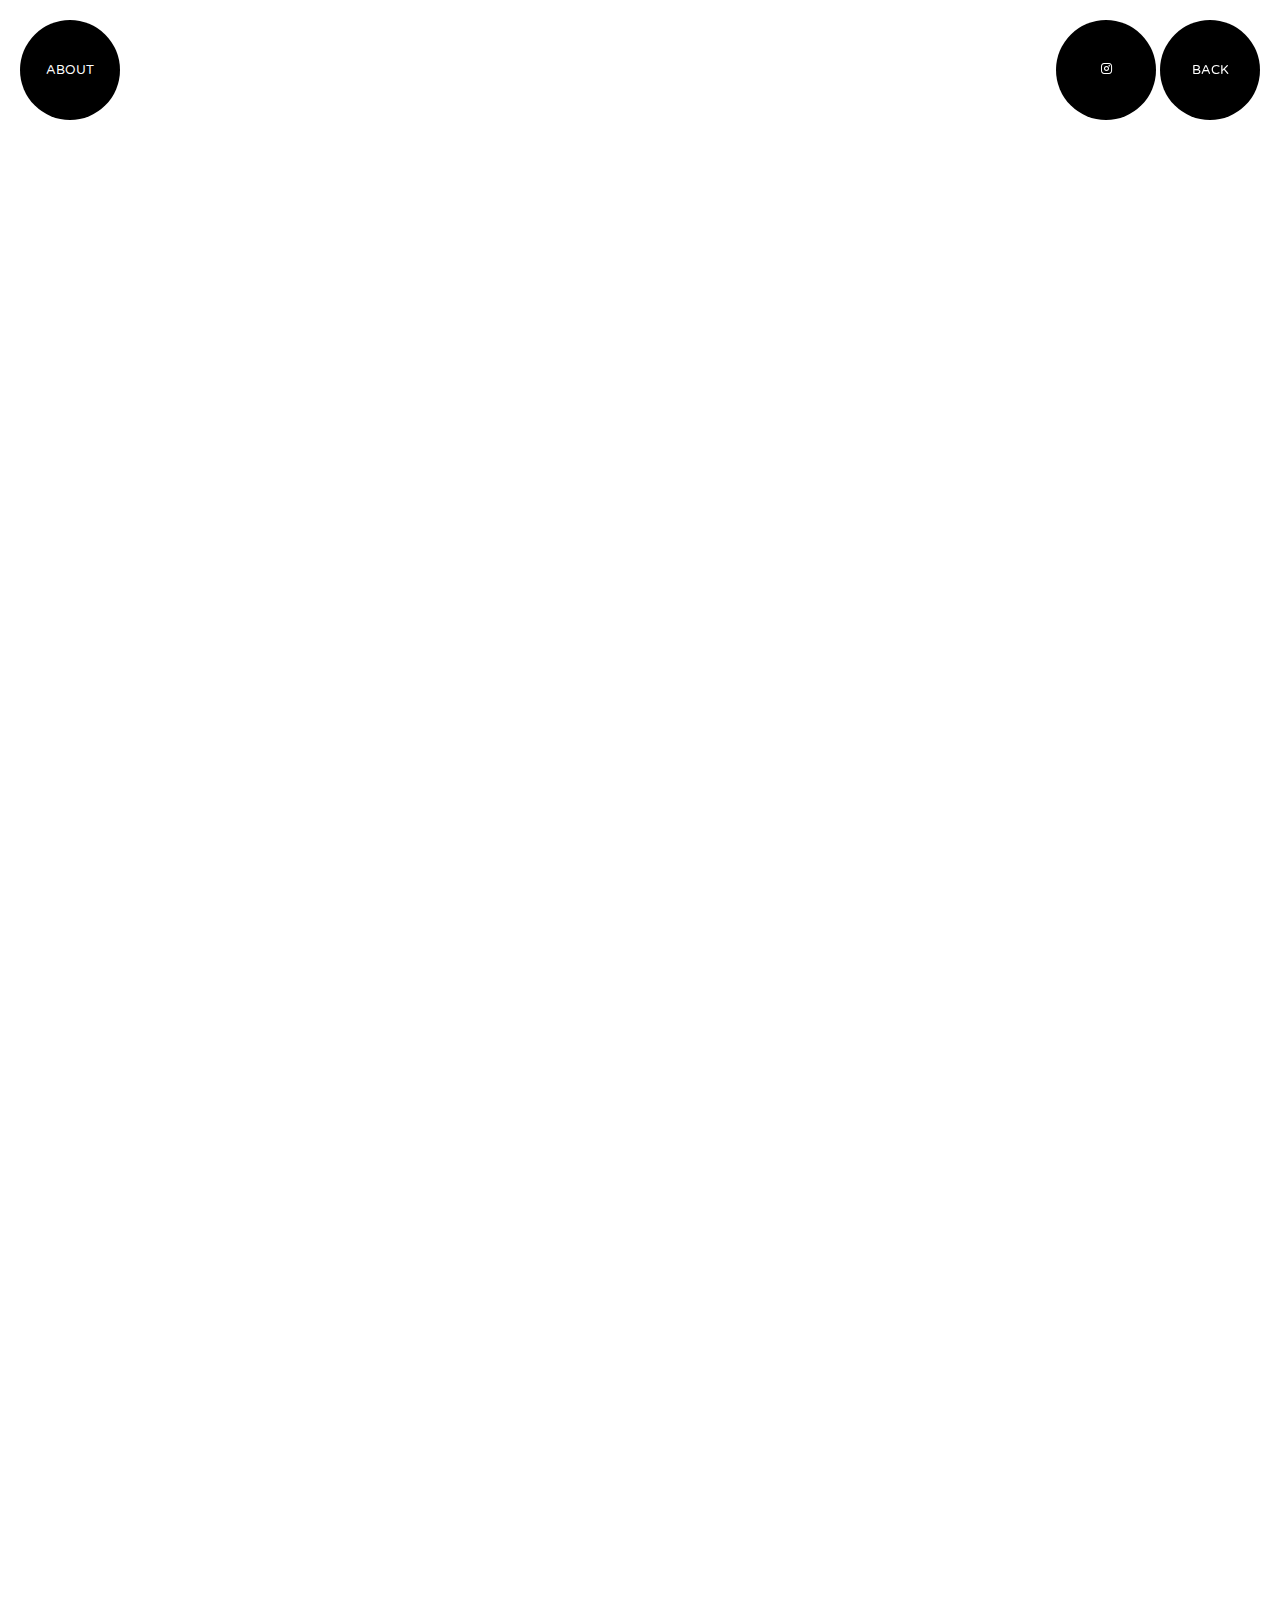
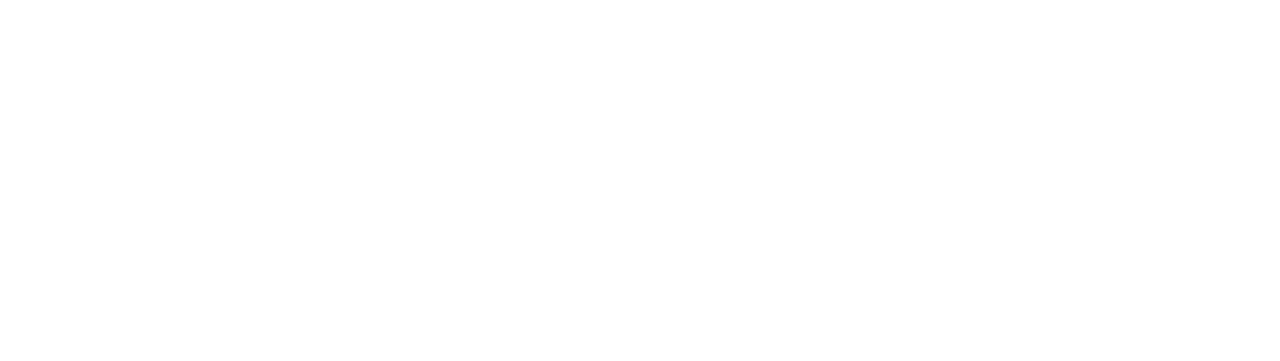
==== index.html @ e3369f8a "need to add photo descriptions" ====
<!DOCTYPE HTML>
<!--
	Aesthetic by gettemplates.co
	Twitter: http://twitter.com/gettemplateco
	URL: http://gettemplates.co
-->
<html>
	<head>
	<meta charset="utf-8">
	<meta http-equiv="X-UA-Compatible" content="IE=edge">
	<title>Photos</title>
	<meta name="viewport" content="width=device-width, initial-scale=1">
	<meta name="description" content="photo galery" />
	<meta name="author" content="bchweiz" />

  	<!-- Facebook and Twitter integration -->
	<meta property="og:title" content=""/>
	<meta property="og:image" content=""/>
	<meta property="og:url" content=""/>
	<meta property="og:site_name" content=""/>
	<meta property="og:description" content=""/>
	<meta name="twitter:title" content="" />
	<meta name="twitter:image" content="" />
	<meta name="twitter:url" content="" />
	<meta name="twitter:card" content="" />

	<!-- Place favicon.ico and apple-touch-icon.png in the root directory -->
	<link rel="shortcut icon" href="favicon.ico">
	<link href='https://fonts.googleapis.com/css?family=Varela+Round' rel='stylesheet' type='text/css'>
	<!-- <link href="https://fonts.googleapis.com/css?family=Bungee+Shade" rel="stylesheet"> -->
	
	<!-- Animate.css -->
	<link rel="stylesheet" href="css/animate.css">
	<!-- Icomoon Icon Fonts-->
	<link rel="stylesheet" href="css/icomoon.css">
	<!-- Bootstrap  -->
	<link rel="stylesheet" href="css/bootstrap.css">
	<!-- Theme style  -->
	<link rel="stylesheet" href="css/style.css">

	<!-- Magnific Popup -->
	<link rel="stylesheet" href="css/magnific-popup.css">

	<!-- Modernizr JS -->
	<script src="js/modernizr-2.6.2.min.js"></script>
	<!-- FOR IE9 below -->
	<!--[if lt IE 9]>
	<script src="js/respond.min.js"></script>
	<![endif]-->

	</head>
	<body>
	

	<div id="fh5co-page">
	
	<div class="aside-toggle btn-circle">
		<a href="#"><span></span><em>About</em></a>
	</div>
	<div class="back-to-home btn-circle">
		<a href="www.instagram.com"><i class="icon-instagram fh5co-social "></i></a>
		<a href="index.html"><span></span><em>Back</em></a>
	</div>

	<div id="fh5co-aside">
		<div class="image-bg"></div>
		<div class="overlay"></div> 
		<div class="row">
			<div class="col-md-12">
				<div id="fh5co-aside-inner">
					<div class="row" id="fh5co-bio">
						<div class="col-md-12">
							<h2>About Me</h2>
						</div>
						<div class="col-md-6">
							<p>Sint, <a href="#">consectetur</a>, fugit. Sed, blanditiis. Autem quae perferendis totam provident, consequuntur inventore reiciendis vitae suscipit rerum repellendus facere voluptatem tenetur iure praesentium corrupti asperiores eos laborum debitis eaque maiores magnam nisi exercitationem sunt maxime! At eligendi deserunt, iusto natus molestias!</p>
						</div>
						<div class="col-md-6">
							<p>Quas praesentium dolore unde delectus, nemo accusantium, qui ab illum debitis assumenda tempore molestias ipsam, eveniet repellendus officiis in vel, explicabo quos necessitatibus atque doloremque. Quae maiores delectus, magnam nam.</p>
						</div>
						<div class="col-md-12 fh5co-social">
							<a href="#"><i class="icon-envelope"></i></a>
							<a href="#"><i class="icon-twitter"></i></a>
							<a href="#"><i class="icon-linkedin"></i></a>
							<a href="#"><i class="icon-instagram"></i></a>
							<a href="#"><i class="icon-google-plus"></i></a>
						</div>
						<div class="col-md-12" style="margin-top: 40px;">
							<p>&copy; 2016 Free HTML5 Template. All Rights Reserved. Designed by <a href="http://gettemplates.co/">GetTemplates</a> Demo Images: <a href="http://unsplash.com/" target="_blank">Unsplash</a></p>
						</div>
					</div>
				</div>
			</div>
		</div>
	</div>
	<div class="container-fluid" id="fh5co-image-grid">
		

		<div class="grid">
		  <div class="grid-sizer"></div>

		  <div class="grid-item item animate-box" data-animate-effect="fadeIn">
		  		<a href="images/img_1.jpg" class="image-popup" title="Name of photo or title here">
					<div class="img-wrap">
						<img src="images/img_1.jpg" alt="" class="img-responsive">
					</div>
					<div class="text-wrap">
						<div class="text-inner popup">
							<div>
								<h2>Name of photo or title here</h2>
							</div>
						</div>
					</div>
				</a>
		  </div>
		  <div class="grid-item item animate-box" data-animate-effect="fadeIn">
		    <a href="images/img_12.jpg" class="image-popup" title="Name of photo or title here">
					<div class="img-wrap">
						<img src="images/img_12.jpg" alt="" class="img-responsive">
					</div>
					<div class="text-wrap">
						<div class="text-inner popup">
							<div>
								<h2>Name of photo or title here</h2>
							</div>
						</div>
					</div>
				</a>
		  </div>
		  <div class="grid-item item animate-box" data-animate-effect="fadeIn">
		    <a href="images/img_13.jpg" class="image-popup" title="Name of photo or title here">
					<div class="img-wrap">
						<img src="images/img_13.jpg" alt="" class="img-responsive">
					</div>
					<div class="text-wrap">
						<div class="text-inner popup">
							<div>
								<h2>Name of photo or title here</h2>
							</div>
						</div>
					</div>
				</a>
		  </div>
		  <div class="grid-item item animate-box" data-animate-effect="fadeIn">
		    <a href="images/img_14.jpg" class="image-popup" title="Name of photo or title here">
					<div class="img-wrap">
						<img src="images/img_14.jpg" alt="" class="img-responsive">
					</div>
					<div class="text-wrap">
						<div class="text-inner popup">
							<div>
								<h2>Name of photo or title here</h2>
							</div>
						</div>
					</div>
				</a>
		  </div>
		  <div class="grid-item item animate-box" data-animate-effect="fadeIn">
		    <a href="images/img_15.jpg" class="image-popup" title="Name of photo or title here">
					<div class="img-wrap">
						<img src="images/img_15.jpg" alt="" class="img-responsive">
					</div>
					<div class="text-wrap">
						<div class="text-inner popup">
							<div>
								<h2>Name of photo or title here</h2>
							</div>
						</div>
					</div>
				</a>
		  </div>
		  <div class="grid-item item animate-box" data-animate-effect="fadeIn">
		    <a href="images/img_16.jpg" class="image-popup" title="Name of photo or title here">
					<div class="img-wrap">
						<img src="images/img_16.jpg" alt="" class="img-responsive">
					</div>
					<div class="text-wrap">
						<div class="text-inner popup">
							<div>
								<h2>Name of photo or title here</h2>
							</div>
						</div>
					</div>
				</a>
		  </div>
		  <div class="grid-item item animate-box" data-animate-effect="fadeIn">
		    <a href="images/img_17.jpg" class="image-popup" title="Name of photo or title here">
					<div class="img-wrap">
						<img src="images/img_17.jpg" alt="" class="img-responsive">
					</div>
					<div class="text-wrap">
						<div class="text-inner popup">
							<div>
								<h2>Name of photo or title here</h2>
							</div>
						</div>
					</div>
				</a>
		  </div>
		  <div class="grid-item item animate-box" data-animate-effect="fadeIn">
		    <a href="images/img_18.jpg" class="image-popup" title="Name of photo or title here">
					<div class="img-wrap">
						<img src="images/img_18.jpg" alt="" class="img-responsive">
					</div>
					<div class="text-wrap">
						<div class="text-inner popup">
							<div>
								<h2>Name of photo or title here</h2>
							</div>
						</div>
					</div>
				</a>
		  </div>
		  <div class="grid-item item animate-box" data-animate-effect="fadeIn">
		    <a href="images/img_19.jpg" class="image-popup" title="Name of photo or title here">
					<div class="img-wrap">
						<img src="images/img_19.jpg" alt="" class="img-responsive">
					</div>
					<div class="text-wrap">
						<div class="text-inner popup">
							<div>
								<h2>Name of photo or title here</h2>
							</div>
						</div>
					</div>
				</a>
		  </div>
		  <div class="grid-item item animate-box" data-animate-effect="fadeIn">
		    <a href="images/img_10.jpg" class="image-popup" title="Name of photo or title here">
					<div class="img-wrap">
						<img src="images/img_10.jpg" alt="" class="img-responsive">
					</div>
					<div class="text-wrap">
						<div class="text-inner popup">
							<div>
								<h2>Name of photo or title here</h2>
							</div>
						</div>
					</div>
				</a>
		  </div>
		  <div class="grid-item item animate-box" data-animate-effect="fadeIn">
		    <a href="images/img_11.jpg" class="image-popup" title="Name of photo or title here">
					<div class="img-wrap">
						<img src="images/img_11.jpg" alt="" class="img-responsive">
					</div>
					<div class="text-wrap">
						<div class="text-inner popup">
							<div>
								<h2>Name of photo or title here</h2>
							</div>
						</div>
					</div>
				</a>
		  </div>
		  <div class="grid-item item animate-box" data-animate-effect="fadeIn">
		    <a href="images/img_29.jpg" class="image-popup" title="Name of photo or title here">
					<div class="img-wrap">
						<img src="images/img_29.jpg" alt="" class="img-responsive">
					</div>
					<div class="text-wrap">
						<div class="text-inner popup">
							<div>
								<h2>Name of photo or title here</h2>
							</div>
						</div>
					</div>
				</a>
		  </div>
		  <div class="grid-item item animate-box" data-animate-effect="fadeIn">
		    <a href="images/img_28.jpg" class="image-popup" title="Name of photo or title here">
					<div class="img-wrap">
						<img src="images/img_28.jpg" alt="" class="img-responsive">
					</div>
					<div class="text-wrap">
						<div class="text-inner popup">
							<div>
								<h2>Name of photo or title here</h2>
							</div>
						</div>
					</div>
				</a>
		  </div>
		  <div class="grid-item item animate-box" data-animate-effect="fadeIn">
		    <a href="images/img_27.jpg" class="image-popup" title="Name of photo or title here">
					<div class="img-wrap">
						<img src="images/img_27.jpg" alt="" class="img-responsive">
					</div>
					<div class="text-wrap">
						<div class="text-inner popup">
							<div>
								<h2>Name of photo or title here</h2>
							</div>
						</div>
					</div>
				</a>
		  </div>
		  <div class="grid-item item animate-box" data-animate-effect="fadeIn">
		    <a href="images/img_26.jpg" class="image-popup" title="Name of photo or title here">
					<div class="img-wrap">
						<img src="images/img_26.jpg" alt="" class="img-responsive">
					</div>
					<div class="text-wrap">
						<div class="text-inner popup">
							<div>
								<h2>Name of photo or title here</h2>
							</div>
						</div>
					</div>
				</a>
		  </div>

		  <div class="grid-item item animate-box" data-animate-effect="fadeIn">
		  		<a href="images/img_21.jpg" class="image-popup" title="Name of photo or title here">
					<div class="img-wrap">
						<img src="images/img_21.jpg" alt="" class="img-responsive">
					</div>
					<div class="text-wrap">
						<div class="text-inner popup">
							<div>
								<h2>Name of photo or title here</h2>
							</div>
						</div>
					</div>
				</a>
		  </div>
		  <div class="grid-item item animate-box" data-animate-effect="fadeIn">
		    <a href="images/img_2.jpg" class="image-popup" title="Name of photo or title here">
					<div class="img-wrap">
						<img src="images/img_2.jpg" alt="" class="img-responsive">
					</div>
					<div class="text-wrap">
						<div class="text-inner popup">
							<div>
								<h2>Name of photo or title here</h2>
							</div>
						</div>
					</div>
				</a>
		  </div>
		  <div class="grid-item item animate-box" data-animate-effect="fadeIn">
		    <a href="images/img_3.jpg" class="image-popup" title="Name of photo or title here">
					<div class="img-wrap">
						<img src="images/img_3.jpg" alt="" class="img-responsive">
					</div>
					<div class="text-wrap">
						<div class="text-inner popup">
							<div>
								<h2>Name of photo or title here</h2>
							</div>
						</div>
					</div>
				</a>
		  </div>
		  <div class="grid-item item animate-box" data-animate-effect="fadeIn">
		    <a href="images/img_4.jpg" class="image-popup" title="Name of photo or title here">
					<div class="img-wrap">
						<img src="images/img_4.jpg" alt="" class="img-responsive">
					</div>
					<div class="text-wrap">
						<div class="text-inner popup">
							<div>
								<h2>Name of photo or title here</h2>
							</div>
						</div>
					</div>
				</a>
		  </div>
		  <div class="grid-item item animate-box" data-animate-effect="fadeIn">
		    <a href="images/img_5.jpg" class="image-popup" title="Name of photo or title here">
					<div class="img-wrap">
						<img src="images/img_5.jpg" alt="" class="img-responsive">
					</div>
					<div class="text-wrap">
						<div class="text-inner popup">
							<div>
								<h2>Name of photo or title here</h2>
							</div>
						</div>
					</div>
				</a>
		  </div>
		  <div class="grid-item item animate-box" data-animate-effect="fadeIn">
		    <a href="images/img_6.jpg" class="image-popup" title="Name of photo or title here">
					<div class="img-wrap">
						<img src="images/img_6.jpg" alt="" class="img-responsive">
					</div>
					<div class="text-wrap">
						<div class="text-inner popup">
							<div>
								<h2>Name of photo or title here</h2>
							</div>
						</div>
					</div>
				</a>
		  </div>
		  <div class="grid-item item animate-box" data-animate-effect="fadeIn">
		    <a href="images/img_7.jpg" class="image-popup" title="Name of photo or title here">
					<div class="img-wrap">
						<img src="images/img_7.jpg" alt="" class="img-responsive">
					</div>
					<div class="text-wrap">
						<div class="text-inner popup">
							<div>
								<h2>Name of photo or title here</h2>
							</div>
						</div>
					</div>
				</a>
		  </div>
		  <div class="grid-item item animate-box" data-animate-effect="fadeIn">
		    <a href="images/img_8.jpg" class="image-popup" title="Name of photo or title here">
					<div class="img-wrap">
						<img src="images/img_8.jpg" alt="" class="img-responsive">
					</div>
					<div class="text-wrap">
						<div class="text-inner popup">
							<div>
								<h2>Name of photo or title here</h2>
							</div>
						</div>
					</div>
				</a>
		  </div>
		  <div class="grid-item item animate-box" data-animate-effect="fadeIn">
		    <a href="images/img_9.jpg" class="image-popup" title="Name of photo or title here">
					<div class="img-wrap">
						<img src="images/img_9.jpg" alt="" class="img-responsive">
					</div>
					<div class="text-wrap">
						<div class="text-inner popup">
							<div>
								<h2>Name of photo or title here</h2>
							</div>
						</div>
					</div>
				</a>
		  </div>
		  <div class="grid-item item animate-box" data-animate-effect="fadeIn">
		    <a href="images/img_20.jpg" class="image-popup" title="Name of photo or title here">
					<div class="img-wrap">
						<img src="images/img_20.jpg" alt="" class="img-responsive">
					</div>
					<div class="text-wrap">
						<div class="text-inner popup">
							<div>
								<h2>Name of photo or title here</h2>
							</div>
						</div>
					</div>
				</a>
		  </div>
		  <div class="grid-item item animate-box" data-animate-effect="fadeIn">
		    <a href="images/img_30.jpg" class="image-popup" title="Name of photo or title here">
					<div class="img-wrap">
						<img src="images/img_30.jpg" alt="" class="img-responsive">
					</div>
					<div class="text-wrap">
						<div class="text-inner popup">
							<div>
								<h2>Name of photo or title here</h2>
							</div>
						</div>
					</div>
				</a>
		  </div>
		  <div class="grid-item item animate-box" data-animate-effect="fadeIn">
		    <a href="images/img_22.jpg" class="image-popup" title="Name of photo or title here">
					<div class="img-wrap">
						<img src="images/img_22.jpg" alt="" class="img-responsive">
					</div>
					<div class="text-wrap">
						<div class="text-inner popup">
							<div>
								<h2>Name of photo or title here</h2>
							</div>
						</div>
					</div>
				</a>
		  </div>
		  <div class="grid-item item animate-box" data-animate-effect="fadeIn">
		    <a href="images/img_23.jpg" class="image-popup" title="Name of photo or title here">
					<div class="img-wrap">
						<img src="images/img_23.jpg" alt="" class="img-responsive">
					</div>
					<div class="text-wrap">
						<div class="text-inner popup">
							<div>
								<h2>Name of photo or title here</h2>
							</div>
						</div>
					</div>
				</a>
		  </div>
		  <div class="grid-item item animate-box" data-animate-effect="fadeIn">
		    <a href="images/img_24.jpg" class="image-popup" title="Name of photo or title here">
					<div class="img-wrap">
						<img src="images/img_24.jpg" alt="" class="img-responsive">
					</div>
					<div class="text-wrap">
						<div class="text-inner popup">
							<div>
								<h2>Name of photo or title here</h2>
							</div>
						</div>
					</div>
				</a>
		  </div>
		  <div class="grid-item item animate-box" data-animate-effect="fadeIn">
		    <a href="images/img_25.jpg" class="image-popup" title="Name of photo or title here">
					<div class="img-wrap">
						<img src="images/img_25.jpg" alt="" class="img-responsive">
					</div>
					<div class="text-wrap">
						<div class="text-inner popup">
							<div>
								<h2>Name of photo or title here</h2>
							</div>
						</div>
					</div>
				</a>
		  </div>
		  
		  

		</div>

		
	</div>

	</div>
	
	<!-- jQuery -->
	<script src="js/jquery.min.js"></script>
	<!-- jQuery Easing -->
	<script src="js/jquery.easing.1.3.js"></script>
	<!-- Bootstrap -->
	<script src="js/bootstrap.min.js"></script>
	<!-- Waypoints -->
	<script src="js/jquery.waypoints.min.js"></script>

	<!-- Magnific -->
	<script src="js/jquery.magnific-popup.min.js"></script>
	<script src="js/magnific-popup-options.js"></script>
	<!-- Isotope & imagesLoaded -->
	<script src="js/isotope.pkgd.min.js"></script>
	<script src="js/imagesloaded.pkgd.min.js"></script>
	<!-- GSAP  -->
	<script src="js/TweenLite.min.js"></script>
	<script src="js/CSSPlugin.min.js"></script>
	<script src="js/EasePack.min.js"></script>

	<!-- MAIN JS -->
	<script src="js/main.js"></script>

	</body>
</html>
---- css/icomoon.css ----
@font-face {
  font-family: 'icomoon';
  src:  url('../fonts/icomoon/icomoon.eot?6l7lgr');
  src:  url('../fonts/icomoon/icomoon.eot?6l7lgr#iefix') format('embedded-opentype'),
    url('../fonts/icomoon/icomoon.ttf?6l7lgr') format('truetype'),
    url('../fonts/icomoon/icomoon.woff?6l7lgr') format('woff'),
    url('../fonts/icomoon/icomoon.svg?6l7lgr#icomoon') format('svg');
  font-weight: normal;
  font-style: normal;
}

[class^="icon-"], [class*=" icon-"] {
  /* use !important to prevent issues with browser extensions that change fonts */
  font-family: 'icomoon' !important;
  speak: none;
  font-style: normal;
  font-weight: normal;
  font-variant: normal;
  text-transform: none;
  line-height: 1;

  /* Better Font Rendering =========== */
  -webkit-font-smoothing: antialiased;
  -moz-osx-font-smoothing: grayscale;
}

.icon-glass:before {
  content: "\f000";
}
.icon-music:before {
  content: "\f001";
}
.icon-search:before {
  content: "\f002";
}
.icon-envelope-o:before {
  content: "\f003";
}
.icon-heart:before {
  content: "\f004";
}
.icon-star:before {
  content: "\f005";
}
.icon-star-o:before {
  content: "\f006";
}
.icon-user:before {
  content: "\f007";
}
.icon-film:before {
  content: "\f008";
}
.icon-th-large:before {
  content: "\f009";
}
.icon-th:before {
  content: "\f00a";
}
.icon-th-list:before {
  content: "\f00b";
}
.icon-check:before {
  content: "\f00c";
}
.icon-close:before {
  content: "\f00d";
}
.icon-remove:before {
  content: "\f00d";
}
.icon-times:before {
  content: "\f00d";
}
.icon-search-plus:before {
  content: "\f00e";
}
.icon-search-minus:before {
  content: "\f010";
}
.icon-power-off:before {
  content: "\f011";
}
.icon-signal:before {
  content: "\f012";
}
.icon-cog:before {
  content: "\f013";
}
.icon-gear:before {
  content: "\f013";
}
.icon-trash-o:before {
  content: "\f014";
}
.icon-home:before {
  content: "\f015";
}
.icon-file-o:before {
  content: "\f016";
}
.icon-clock-o:before {
  content: "\f017";
}
.icon-road:before {
  content: "\f018";
}
.icon-download:before {
  content: "\f019";
}
.icon-arrow-circle-o-down:before {
  content: "\f01a";
}
.icon-arrow-circle-o-up:before {
  content: "\f01b";
}
.icon-inbox:before {
  content: "\f01c";
}
.icon-play-circle-o:before {
  content: "\f01d";
}
.icon-repeat:before {
  content: "\f01e";
}
.icon-rotate-right:before {
  content: "\f01e";
}
.icon-refresh:before {
  content: "\f021";
}
.icon-list-alt:before {
  content: "\f022";
}
.icon-lock:before {
  content: "\f023";
}
.icon-flag:before {
  content: "\f024";
}
.icon-headphones:before {
  content: "\f025";
}
.icon-volume-off:before {
  content: "\f026";
}
.icon-volume-down:before {
  content: "\f027";
}
.icon-volume-up:before {
  content: "\f028";
}
.icon-qrcode:before {
  content: "\f029";
}
.icon-barcode:before {
  content: "\f02a";
}
.icon-tag:before {
  content: "\f02b";
}
.icon-tags:before {
  content: "\f02c";
}
.icon-book:before {
  content: "\f02d";
}
.icon-bookmark:before {
  content: "\f02e";
}
.icon-print:before {
  content: "\f02f";
}
.icon-camera:before {
  content: "\f030";
}
.icon-font:before {
  content: "\f031";
}
.icon-bold:before {
  content: "\f032";
}
.icon-italic:before {
  content: "\f033";
}
.icon-text-height:before {
  content: "\f034";
}
.icon-text-width:before {
  content: "\f035";
}
.icon-align-left:before {
  content: "\f036";
}
.icon-align-center:before {
  content: "\f037";
}
.icon-align-right:before {
  content: "\f038";
}
.icon-align-justify:before {
  content: "\f039";
}
.icon-list:before {
  content: "\f03a";
}
.icon-dedent:before {
  content: "\f03b";
}
.icon-outdent:before {
  content: "\f03b";
}
.icon-indent:before {
  content: "\f03c";
}
.icon-video-camera:before {
  content: "\f03d";
}
.icon-image:before {
  content: "\f03e";
}
.icon-photo:before {
  content: "\f03e";
}
.icon-picture-o:before {
  content: "\f03e";
}
.icon-pencil:before {
  content: "\f040";
}
.icon-map-marker:before {
  content: "\f041";
}
.icon-adjust:before {
  content: "\f042";
}
.icon-tint:before {
  content: "\f043";
}
.icon-edit:before {
  content: "\f044";
}
.icon-pencil-square-o:before {
  content: "\f044";
}
.icon-share-square-o:before {
  content: "\f045";
}
.icon-check-square-o:before {
  content: "\f046";
}
.icon-arrows:before {
  content: "\f047";
}
.icon-step-backward:before {
  content: "\f048";
}
.icon-fast-backward:before {
  content: "\f049";
}
.icon-backward:before {
  content: "\f04a";
}
.icon-play:before {
  content: "\f04b";
}
.icon-pause:before {
  content: "\f04c";
}
.icon-stop:before {
  content: "\f04d";
}
.icon-forward:before {
  content: "\f04e";
}
.icon-fast-forward:before {
  content: "\f050";
}
.icon-step-forward:before {
  content: "\f051";
}
.icon-eject:before {
  content: "\f052";
}
.icon-chevron-left:before {
  content: "\f053";
}
.icon-chevron-right:before {
  content: "\f054";
}
.icon-plus-circle:before {
  content: "\f055";
}
.icon-minus-circle:before {
  content: "\f056";
}
.icon-times-circle:before {
  content: "\f057";
}
.icon-check-circle:before {
  content: "\f058";
}
.icon-question-circle:before {
  content: "\f059";
}
.icon-info-circle:before {
  content: "\f05a";
}
.icon-crosshairs:before {
  content: "\f05b";
}
.icon-times-circle-o:before {
  content: "\f05c";
}
.icon-check-circle-o:before {
  content: "\f05d";
}
.icon-ban:before {
  content: "\f05e";
}
.icon-arrow-left:before {
  content: "\f060";
}
.icon-arrow-right:before {
  content: "\f061";
}
.icon-arrow-up:before {
  content: "\f062";
}
.icon-arrow-down:before {
  content: "\f063";
}
.icon-mail-forward:before {
  content: "\f064";
}
.icon-share:before {
  content: "\f064";
}
.icon-expand:before {
  content: "\f065";
}
.icon-compress:before {
  content: "\f066";
}
.icon-plus:before {
  content: "\f067";
}
.icon-minus:before {
  content: "\f068";
}
.icon-asterisk:before {
  content: "\f069";
}
.icon-exclamation-circle:before {
  content: "\f06a";
}
.icon-gift:before {
  content: "\f06b";
}
.icon-leaf:before {
  content: "\f06c";
}
.icon-fire:before {
  content: "\f06d";
}
.icon-eye:before {
  content: "\f06e";
}
.icon-eye-slash:before {
  content: "\f070";
}
.icon-exclamation-triangle:before {
  content: "\f071";
}
.icon-warning:before {
  content: "\f071";
}
.icon-plane:before {
  content: "\f072";
}
.icon-calendar:before {
  content: "\f073";
}
.icon-random:before {
  content: "\f074";
}
.icon-comment:before {
  content: "\f075";
}
.icon-magnet:before {
  content: "\f076";
}
.icon-chevron-up:before {
  content: "\f077";
}
.icon-chevron-down:before {
  content: "\f078";
}
.icon-retweet:before {
  content: "\f079";
}
.icon-shopping-cart:before {
  content: "\f07a";
}
.icon-folder:before {
  content: "\f07b";
}
.icon-folder-open:before {
  content: "\f07c";
}
.icon-arrows-v:before {
  content: "\f07d";
}
.icon-arrows-h:before {
  content: "\f07e";
}
.icon-bar-chart:before {
  content: "\f080";
}
.icon-bar-chart-o:before {
  content: "\f080";
}
.icon-twitter-square:before {
  content: "\f081";
}
.icon-facebook-square:before {
  content: "\f082";
}
.icon-camera-retro:before {
  content: "\f083";
}
.icon-key:before {
  content: "\f084";
}
.icon-cogs:before {
  content: "\f085";
}
.icon-gears:before {
  content: "\f085";
}
.icon-comments:before {
  content: "\f086";
}
.icon-thumbs-o-up:before {
  content: "\f087";
}
.icon-thumbs-o-down:before {
  content: "\f088";
}
.icon-star-half:before {
  content: "\f089";
}
.icon-heart-o:before {
  content: "\f08a";
}
.icon-sign-out:before {
  content: "\f08b";
}
.icon-linkedin-square:before {
  content: "\f08c";
}
.icon-thumb-tack:before {
  content: "\f08d";
}
.icon-external-link:before {
  content: "\f08e";
}
.icon-sign-in:before {
  content: "\f090";
}
.icon-trophy:before {
  content: "\f091";
}
.icon-github-square:before {
  content: "\f092";
}
.icon-upload:before {
  content: "\f093";
}
.icon-lemon-o:before {
  content: "\f094";
}
.icon-phone:before {
  content: "\f095";
}
.icon-square-o:before {
  content: "\f096";
}
.icon-bookmark-o:before {
  content: "\f097";
}
.icon-phone-square:before {
  content: "\f098";
}
.icon-twitter:before {
  content: "\f099";
}
.icon-facebook:before {
  content: "\f09a";
}
.icon-facebook-f:before {
  content: "\f09a";
}
.icon-github:before {
  content: "\f09b";
}
.icon-unlock:before {
  content: "\f09c";
}
.icon-credit-card:before {
  content: "\f09d";
}
.icon-feed:before {
  content: "\f09e";
}
.icon-rss:before {
  content: "\f09e";
}
.icon-hdd-o:before {
  content: "\f0a0";
}
.icon-bullhorn:before {
  content: "\f0a1";
}
.icon-bell-o:before {
  content: "\f0a2";
}
.icon-certificate:before {
  content: "\f0a3";
}
.icon-hand-o-right:before {
  content: "\f0a4";
}
.icon-hand-o-left:before {
  content: "\f0a5";
}
.icon-hand-o-up:before {
  content: "\f0a6";
}
.icon-hand-o-down:before {
  content: "\f0a7";
}
.icon-arrow-circle-left:before {
  content: "\f0a8";
}
.icon-arrow-circle-right:before {
  content: "\f0a9";
}
.icon-arrow-circle-up:before {
  content: "\f0aa";
}
.icon-arrow-circle-down:before {
  content: "\f0ab";
}
.icon-globe:before {
  content: "\f0ac";
}
.icon-wrench:before {
  content: "\f0ad";
}
.icon-tasks:before {
  content: "\f0ae";
}
.icon-filter:before {
  content: "\f0b0";
}
.icon-briefcase:before {
  content: "\f0b1";
}
.icon-arrows-alt:before {
  content: "\f0b2";
}
.icon-group:before {
  content: "\f0c0";
}
.icon-users:before {
  content: "\f0c0";
}
.icon-chain:before {
  content: "\f0c1";
}
.icon-link:before {
  content: "\f0c1";
}
.icon-cloud:before {
  content: "\f0c2";
}
.icon-flask:before {
  content: "\f0c3";
}
.icon-cut:before {
  content: "\f0c4";
}
.icon-scissors:before {
  content: "\f0c4";
}
.icon-copy:before {
  content: "\f0c5";
}
.icon-files-o:before {
  content: "\f0c5";
}
.icon-paperclip:before {
  content: "\f0c6";
}
.icon-floppy-o:before {
  content: "\f0c7";
}
.icon-save:before {
  content: "\f0c7";
}
.icon-square:before {
  content: "\f0c8";
}
.icon-bars:before {
  content: "\f0c9";
}
.icon-navicon:before {
  content: "\f0c9";
}
.icon-reorder:before {
  content: "\f0c9";
}
.icon-list-ul:before {
  content: "\f0ca";
}
.icon-list-ol:before {
  content: "\f0cb";
}
.icon-strikethrough:before {
  content: "\f0cc";
}
.icon-underline:before {
  content: "\f0cd";
}
.icon-table:before {
  content: "\f0ce";
}
.icon-magic:before {
  content: "\f0d0";
}
.icon-truck:before {
  content: "\f0d1";
}
.icon-pinterest:before {
  content: "\f0d2";
}
.icon-pinterest-square:before {
  content: "\f0d3";
}
.icon-google-plus-square:before {
  content: "\f0d4";
}
.icon-google-plus:before {
  content: "\f0d5";
}
.icon-money:before {
  content: "\f0d6";
}
.icon-caret-down:before {
  content: "\f0d7";
}
.icon-caret-up:before {
  content: "\f0d8";
}
.icon-caret-left:before {
  content: "\f0d9";
}
.icon-caret-right:before {
  content: "\f0da";
}
.icon-columns:before {
  content: "\f0db";
}
.icon-sort:before {
  content: "\f0dc";
}
.icon-unsorted:before {
  content: "\f0dc";
}
.icon-sort-desc:before {
  content: "\f0dd";
}
.icon-sort-down:before {
  content: "\f0dd";
}
.icon-sort-asc:before {
  content: "\f0de";
}
.icon-sort-up:before {
  content: "\f0de";
}
.icon-envelope:before {
  content: "\f0e0";
}
.icon-linkedin:before {
  content: "\f0e1";
}
.icon-rotate-left:before {
  content: "\f0e2";
}
.icon-undo:before {
  content: "\f0e2";
}
.icon-gavel:before {
  content: "\f0e3";
}
.icon-legal:before {
  content: "\f0e3";
}
.icon-dashboard:before {
  content: "\f0e4";
}
.icon-tachometer:before {
  content: "\f0e4";
}
.icon-comment-o:before {
  content: "\f0e5";
}
.icon-comments-o:before {
  content: "\f0e6";
}
.icon-bolt:before {
  content: "\f0e7";
}
.icon-flash:before {
  content: "\f0e7";
}
.icon-sitemap:before {
  content: "\f0e8";
}
.icon-umbrella:before {
  content: "\f0e9";
}
.icon-clipboard:before {
  content: "\f0ea";
}
.icon-paste:before {
  content: "\f0ea";
}
.icon-lightbulb-o:before {
  content: "\f0eb";
}
.icon-exchange:before {
  content: "\f0ec";
}
.icon-cloud-download:before {
  content: "\f0ed";
}
.icon-cloud-upload:before {
  content: "\f0ee";
}
.icon-user-md:before {
  content: "\f0f0";
}
.icon-stethoscope:before {
  content: "\f0f1";
}
.icon-suitcase:before {
  content: "\f0f2";
}
.icon-bell:before {
  content: "\f0f3";
}
.icon-coffee:before {
  content: "\f0f4";
}
.icon-cutlery:before {
  content: "\f0f5";
}
.icon-file-text-o:before {
  content: "\f0f6";
}
.icon-building-o:before {
  content: "\f0f7";
}
.icon-hospital-o:before {
  content: "\f0f8";
}
.icon-ambulance:before {
  content: "\f0f9";
}
.icon-medkit:before {
  content: "\f0fa";
}
.icon-fighter-jet:before {
  content: "\f0fb";
}
.icon-beer:before {
  content: "\f0fc";
}
.icon-h-square:before {
  content: "\f0fd";
}
.icon-plus-square:before {
  content: "\f0fe";
}
.icon-angle-double-left:before {
  content: "\f100";
}
.icon-angle-double-right:before {
  content: "\f101";
}
.icon-angle-double-up:before {
  content: "\f102";
}
.icon-angle-double-down:before {
  content: "\f103";
}
.icon-angle-left:before {
  content: "\f104";
}
.icon-angle-right:before {
  content: "\f105";
}
.icon-angle-up:before {
  content: "\f106";
}
.icon-angle-down:before {
  content: "\f107";
}
.icon-desktop:before {
  content: "\f108";
}
.icon-laptop:before {
  content: "\f109";
}
.icon-tablet:before {
  content: "\f10a";
}
.icon-mobile:before {
  content: "\f10b";
}
.icon-mobile-phone:before {
  content: "\f10b";
}
.icon-circle-o:before {
  content: "\f10c";
}
.icon-quote-left:before {
  content: "\f10d";
}
.icon-quote-right:before {
  content: "\f10e";
}
.icon-spinner:before {
  content: "\f110";
}
.icon-circle:before {
  content: "\f111";
}
.icon-mail-reply:before {
  content: "\f112";
}
.icon-reply:before {
  content: "\f112";
}
.icon-github-alt:before {
  content: "\f113";
}
.icon-folder-o:before {
  content: "\f114";
}
.icon-folder-open-o:before {
  content: "\f115";
}
.icon-smile-o:before {
  content: "\f118";
}
.icon-frown-o:before {
  content: "\f119";
}
.icon-meh-o:before {
  content: "\f11a";
}
.icon-gamepad:before {
  content: "\f11b";
}
.icon-keyboard-o:before {
  content: "\f11c";
}
.icon-flag-o:before {
  content: "\f11d";
}
.icon-flag-checkered:before {
  content: "\f11e";
}
.icon-terminal:before {
  content: "\f120";
}
.icon-code:before {
  content: "\f121";
}
.icon-mail-reply-all:before {
  content: "\f122";
}
.icon-reply-all:before {
  content: "\f122";
}
.icon-star-half-empty:before {
  content: "\f123";
}
.icon-star-half-full:before {
  content: "\f123";
}
.icon-star-half-o:before {
  content: "\f123";
}
.icon-location-arrow:before {
  content: "\f124";
}
.icon-crop:before {
  content: "\f125";
}
.icon-code-fork:before {
  content: "\f126";
}
.icon-chain-broken:before {
  content: "\f127";
}
.icon-unlink:before {
  content: "\f127";
}
.icon-question:before {
  content: "\f128";
}
.icon-info:before {
  content: "\f129";
}
.icon-exclamation:before {
  content: "\f12a";
}
.icon-superscript:before {
  content: "\f12b";
}
.icon-subscript:before {
  content: "\f12c";
}
.icon-eraser:before {
  content: "\f12d";
}
.icon-puzzle-piece:before {
  content: "\f12e";
}
.icon-microphone:before {
  content: "\f130";
}
.icon-microphone-slash:before {
  content: "\f131";
}
.icon-shield:before {
  content: "\f132";
}
.icon-calendar-o:before {
  content: "\f133";
}
.icon-fire-extinguisher:before {
  content: "\f134";
}
.icon-rocket:before {
  content: "\f135";
}
.icon-maxcdn:before {
  content: "\f136";
}
.icon-chevron-circle-left:before {
  content: "\f137";
}
.icon-chevron-circle-right:before {
  content: "\f138";
}
.icon-chevron-circle-up:before {
  content: "\f139";
}
.icon-chevron-circle-down:before {
  content: "\f13a";
}
.icon-html5:before {
  content: "\f13b";
}
.icon-css3:before {
  content: "\f13c";
}
.icon-anchor:before {
  content: "\f13d";
}
.icon-unlock-alt:before {
  content: "\f13e";
}
.icon-bullseye:before {
  content: "\f140";
}
.icon-ellipsis-h:before {
  content: "\f141";
}
.icon-ellipsis-v:before {
  content: "\f142";
}
.icon-rss-square:before {
  content: "\f143";
}
.icon-play-circle:before {
  content: "\f144";
}
.icon-ticket:before {
  content: "\f145";
}
.icon-minus-square:before {
  content: "\f146";
}
.icon-minus-square-o:before {
  content: "\f147";
}
.icon-level-up:before {
  content: "\f148";
}
.icon-level-down:before {
  content: "\f149";
}
.icon-check-square:before {
  content: "\f14a";
}
.icon-pencil-square:before {
  content: "\f14b";
}
.icon-external-link-square:before {
  content: "\f14c";
}
.icon-share-square:before {
  content: "\f14d";
}
.icon-compass:before {
  content: "\f14e";
}
.icon-caret-square-o-down:before {
  content: "\f150";
}
.icon-toggle-down:before {
  content: "\f150";
}
.icon-caret-square-o-up:before {
  content: "\f151";
}
.icon-toggle-up:before {
  content: "\f151";
}
.icon-caret-square-o-right:before {
  content: "\f152";
}
.icon-toggle-right:before {
  content: "\f152";
}
.icon-eur:before {
  content: "\f153";
}
.icon-euro:before {
  content: "\f153";
}
.icon-gbp:before {
  content: "\f154";
}
.icon-dollar:before {
  content: "\f155";
}
.icon-usd:before {
  content: "\f155";
}
.icon-inr:before {
  content: "\f156";
}
.icon-rupee:before {
  content: "\f156";
}
.icon-cny:before {
  content: "\f157";
}
.icon-jpy:before {
  content: "\f157";
}
.icon-rmb:before {
  content: "\f157";
}
.icon-yen:before {
  content: "\f157";
}
.icon-rouble:before {
  content: "\f158";
}
.icon-rub:before {
  content: "\f158";
}
.icon-ruble:before {
  content: "\f158";
}
.icon-krw:before {
  content: "\f159";
}
.icon-won:before {
  content: "\f159";
}
.icon-bitcoin:before {
  content: "\f15a";
}
.icon-btc:before {
  content: "\f15a";
}
.icon-file:before {
  content: "\f15b";
}
.icon-file-text:before {
  content: "\f15c";
}
.icon-sort-alpha-asc:before {
  content: "\f15d";
}
.icon-sort-alpha-desc:before {
  content: "\f15e";
}
.icon-sort-amount-asc:before {
  content: "\f160";
}
.icon-sort-amount-desc:before {
  content: "\f161";
}
.icon-sort-numeric-asc:before {
  content: "\f162";
}
.icon-sort-numeric-desc:before {
  content: "\f163";
}
.icon-thumbs-up:before {
  content: "\f164";
}
.icon-thumbs-down:before {
  content: "\f165";
}
.icon-youtube-square:before {
  content: "\f166";
}
.icon-youtube:before {
  content: "\f167";
}
.icon-xing:before {
  content: "\f168";
}
.icon-xing-square:before {
  content: "\f169";
}
.icon-youtube-play:before {
  content: "\f16a";
}
.icon-dropbox:before {
  content: "\f16b";
}
.icon-stack-overflow:before {
  content: "\f16c";
}
.icon-instagram:before {
  content: "\f16d";
}
.icon-flickr:before {
  content: "\f16e";
}
.icon-adn:before {
  content: "\f170";
}
.icon-bitbucket:before {
  content: "\f171";
}
.icon-bitbucket-square:before {
  content: "\f172";
}
.icon-tumblr:before {
  content: "\f173";
}
.icon-tumblr-square:before {
  content: "\f174";
}
.icon-long-arrow-down:before {
  content: "\f175";
}
.icon-long-arrow-up:before {
  content: "\f176";
}
.icon-long-arrow-left:before {
  content: "\f177";
}
.icon-long-arrow-right:before {
  content: "\f178";
}
.icon-apple:before {
  content: "\f179";
}
.icon-windows:before {
  content: "\f17a";
}
.icon-android:before {
  content: "\f17b";
}
.icon-linux:before {
  content: "\f17c";
}
.icon-dribbble:before {
  content: "\f17d";
}
.icon-skype:before {
  content: "\f17e";
}
.icon-foursquare:before {
  content: "\f180";
}
.icon-trello:before {
  content: "\f181";
}
.icon-female:before {
  content: "\f182";
}
.icon-male:before {
  content: "\f183";
}
.icon-gittip:before {
  content: "\f184";
}
.icon-gratipay:before {
  content: "\f184";
}
.icon-sun-o:before {
  content: "\f185";
}
.icon-moon-o:before {
  content: "\f186";
}
.icon-archive:before {
  content: "\f187";
}
.icon-bug:before {
  content: "\f188";
}
.icon-vk:before {
  content: "\f189";
}
.icon-weibo:before {
  content: "\f18a";
}
.icon-renren:before {
  content: "\f18b";
}
.icon-pagelines:before {
  content: "\f18c";
}
.icon-stack-exchange:before {
  content: "\f18d";
}
.icon-arrow-circle-o-right:before {
  content: "\f18e";
}
.icon-arrow-circle-o-left:before {
  content: "\f190";
}
.icon-caret-square-o-left:before {
  content: "\f191";
}
.icon-toggle-left:before {
  content: "\f191";
}
.icon-dot-circle-o:before {
  content: "\f192";
}
.icon-wheelchair:before {
  content: "\f193";
}
.icon-vimeo-square:before {
  content: "\f194";
}
.icon-try:before {
  content: "\f195";
}
.icon-turkish-lira:before {
  content: "\f195";
}
.icon-plus-square-o:before {
  content: "\f196";
}
.icon-space-shuttle:before {
  content: "\f197";
}
.icon-slack:before {
  content: "\f198";
}
.icon-envelope-square:before {
  content: "\f199";
}
.icon-wordpress:before {
  content: "\f19a";
}
.icon-openid:before {
  content: "\f19b";
}
.icon-bank:before {
  content: "\f19c";
}
.icon-institution:before {
  content: "\f19c";
}
.icon-university:before {
  content: "\f19c";
}
.icon-graduation-cap:before {
  content: "\f19d";
}
.icon-mortar-board:before {
  content: "\f19d";
}
.icon-yahoo:before {
  content: "\f19e";
}
.icon-google:before {
  content: "\f1a0";
}
.icon-reddit:before {
  content: "\f1a1";
}
.icon-reddit-square:before {
  content: "\f1a2";
}
.icon-stumbleupon-circle:before {
  content: "\f1a3";
}
.icon-stumbleupon:before {
  content: "\f1a4";
}
.icon-delicious:before {
  content: "\f1a5";
}
.icon-digg:before {
  content: "\f1a6";
}
.icon-pied-piper-pp:before {
  content: "\f1a7";
}
.icon-pied-piper-alt:before {
  content: "\f1a8";
}
.icon-drupal:before {
  content: "\f1a9";
}
.icon-joomla:before {
  content: "\f1aa";
}
.icon-language:before {
  content: "\f1ab";
}
.icon-fax:before {
  content: "\f1ac";
}
.icon-building:before {
  content: "\f1ad";
}
.icon-child:before {
  content: "\f1ae";
}
.icon-paw:before {
  content: "\f1b0";
}
.icon-spoon:before {
  content: "\f1b1";
}
.icon-cube:before {
  content: "\f1b2";
}
.icon-cubes:before {
  content: "\f1b3";
}
.icon-behance:before {
  content: "\f1b4";
}
.icon-behance-square:before {
  content: "\f1b5";
}
.icon-steam:before {
  content: "\f1b6";
}
.icon-steam-square:before {
  content: "\f1b7";
}
.icon-recycle:before {
  content: "\f1b8";
}
.icon-automobile:before {
  content: "\f1b9";
}
.icon-car:before {
  content: "\f1b9";
}
.icon-cab:before {
  content: "\f1ba";
}
.icon-taxi:before {
  content: "\f1ba";
}
.icon-tree:before {
  content: "\f1bb";
}
.icon-spotify:before {
  content: "\f1bc";
}
.icon-deviantart:before {
  content: "\f1bd";
}
.icon-soundcloud:before {
  content: "\f1be";
}
.icon-database:before {
  content: "\f1c0";
}
.icon-file-pdf-o:before {
  content: "\f1c1";
}
.icon-file-word-o:before {
  content: "\f1c2";
}
.icon-file-excel-o:before {
  content: "\f1c3";
}
.icon-file-powerpoint-o:before {
  content: "\f1c4";
}
.icon-file-image-o:before {
  content: "\f1c5";
}
.icon-file-photo-o:before {
  content: "\f1c5";
}
.icon-file-picture-o:before {
  content: "\f1c5";
}
.icon-file-archive-o:before {
  content: "\f1c6";
}
.icon-file-zip-o:before {
  content: "\f1c6";
}
.icon-file-audio-o:before {
  content: "\f1c7";
}
.icon-file-sound-o:before {
  content: "\f1c7";
}
.icon-file-movie-o:before {
  content: "\f1c8";
}
.icon-file-video-o:before {
  content: "\f1c8";
}
.icon-file-code-o:before {
  content: "\f1c9";
}
.icon-vine:before {
  content: "\f1ca";
}
.icon-codepen:before {
  content: "\f1cb";
}
.icon-jsfiddle:before {
  content: "\f1cc";
}
.icon-life-bouy:before {
  content: "\f1cd";
}
.icon-life-buoy:before {
  content: "\f1cd";
}
.icon-life-ring:before {
  content: "\f1cd";
}
.icon-life-saver:before {
  content: "\f1cd";
}
.icon-support:before {
  content: "\f1cd";
}
.icon-circle-o-notch:before {
  content: "\f1ce";
}
.icon-ra:before {
  content: "\f1d0";
}
.icon-rebel:before {
  content: "\f1d0";
}
.icon-resistance:before {
  content: "\f1d0";
}
.icon-empire:before {
  content: "\f1d1";
}
.icon-ge:before {
  content: "\f1d1";
}
.icon-git-square:before {
  content: "\f1d2";
}
.icon-git:before {
  content: "\f1d3";
}
.icon-hacker-news:before {
  content: "\f1d4";
}
.icon-y-combinator-square:before {
  content: "\f1d4";
}
.icon-yc-square:before {
  content: "\f1d4";
}
.icon-tencent-weibo:before {
  content: "\f1d5";
}
.icon-qq:before {
  content: "\f1d6";
}
.icon-wechat:before {
  content: "\f1d7";
}
.icon-weixin:before {
  content: "\f1d7";
}
.icon-paper-plane:before {
  content: "\f1d8";
}
.icon-send:before {
  content: "\f1d8";
}
.icon-paper-plane-o:before {
  content: "\f1d9";
}
.icon-send-o:before {
  content: "\f1d9";
}
.icon-history:before {
  content: "\f1da";
}
.icon-circle-thin:before {
  content: "\f1db";
}
.icon-header:before {
  content: "\f1dc";
}
.icon-paragraph:before {
  content: "\f1dd";
}
.icon-sliders:before {
  content: "\f1de";
}
.icon-share-alt:before {
  content: "\f1e0";
}
.icon-share-alt-square:before {
  content: "\f1e1";
}
.icon-bomb:before {
  content: "\f1e2";
}
.icon-futbol-o:before {
  content: "\f1e3";
}
.icon-soccer-ball-o:before {
  content: "\f1e3";
}
.icon-tty:before {
  content: "\f1e4";
}
.icon-binoculars:before {
  content: "\f1e5";
}
.icon-plug:before {
  content: "\f1e6";
}
.icon-slideshare:before {
  content: "\f1e7";
}
.icon-twitch:before {
  content: "\f1e8";
}
.icon-yelp:before {
  content: "\f1e9";
}
.icon-newspaper-o:before {
  content: "\f1ea";
}
.icon-wifi:before {
  content: "\f1eb";
}
.icon-calculator:before {
  content: "\f1ec";
}
.icon-paypal:before {
  content: "\f1ed";
}
.icon-google-wallet:before {
  content: "\f1ee";
}
.icon-cc-visa:before {
  content: "\f1f0";
}
.icon-cc-mastercard:before {
  content: "\f1f1";
}
.icon-cc-discover:before {
  content: "\f1f2";
}
.icon-cc-amex:before {
  content: "\f1f3";
}
.icon-cc-paypal:before {
  content: "\f1f4";
}
.icon-cc-stripe:before {
  content: "\f1f5";
}
.icon-bell-slash:before {
  content: "\f1f6";
}
.icon-bell-slash-o:before {
  content: "\f1f7";
}
.icon-trash:before {
  content: "\f1f8";
}
.icon-copyright:before {
  content: "\f1f9";
}
.icon-at:before {
  content: "\f1fa";
}
.icon-eyedropper:before {
  content: "\f1fb";
}
.icon-paint-brush:before {
  content: "\f1fc";
}
.icon-birthday-cake:before {
  content: "\f1fd";
}
.icon-area-chart:before {
  content: "\f1fe";
}
.icon-pie-chart:before {
  content: "\f200";
}
.icon-line-chart:before {
  content: "\f201";
}
.icon-lastfm:before {
  content: "\f202";
}
.icon-lastfm-square:before {
  content: "\f203";
}
.icon-toggle-off:before {
  content: "\f204";
}
.icon-toggle-on:before {
  content: "\f205";
}
.icon-bicycle:before {
  content: "\f206";
}
.icon-bus:before {
  content: "\f207";
}
.icon-ioxhost:before {
  content: "\f208";
}
.icon-angellist:before {
  content: "\f209";
}
.icon-cc:before {
  content: "\f20a";
}
.icon-ils:before {
  content: "\f20b";
}
.icon-shekel:before {
  content: "\f20b";
}
.icon-sheqel:before {
  content: "\f20b";
}
.icon-meanpath:before {
  content: "\f20c";
}
.icon-buysellads:before {
  content: "\f20d";
}
.icon-connectdevelop:before {
  content: "\f20e";
}
.icon-dashcube:before {
  content: "\f210";
}
.icon-forumbee:before {
  content: "\f211";
}
.icon-leanpub:before {
  content: "\f212";
}
.icon-sellsy:before {
  content: "\f213";
}
.icon-shirtsinbulk:before {
  content: "\f214";
}
.icon-simplybuilt:before {
  content: "\f215";
}
.icon-skyatlas:before {
  content: "\f216";
}
.icon-cart-plus:before {
  content: "\f217";
}
.icon-cart-arrow-down:before {
  content: "\f218";
}
.icon-diamond:before {
  content: "\f219";
}
.icon-ship:before {
  content: "\f21a";
}
.icon-user-secret:before {
  content: "\f21b";
}
.icon-motorcycle:before {
  content: "\f21c";
}
.icon-street-view:before {
  content: "\f21d";
}
.icon-heartbeat:before {
  content: "\f21e";
}
.icon-venus:before {
  content: "\f221";
}
.icon-mars:before {
  content: "\f222";
}
.icon-mercury:before {
  content: "\f223";
}
.icon-intersex:before {
  content: "\f224";
}
.icon-transgender:before {
  content: "\f224";
}
.icon-transgender-alt:before {
  content: "\f225";
}
.icon-venus-double:before {
  content: "\f226";
}
.icon-mars-double:before {
  content: "\f227";
}
.icon-venus-mars:before {
  content: "\f228";
}
.icon-mars-stroke:before {
  content: "\f229";
}
.icon-mars-stroke-v:before {
  content: "\f22a";
}
.icon-mars-stroke-h:before {
  content: "\f22b";
}
.icon-neuter:before {
  content: "\f22c";
}
.icon-genderless:before {
  content: "\f22d";
}
.icon-facebook-official:before {
  content: "\f230";
}
.icon-pinterest-p:before {
  content: "\f231";
}
.icon-whatsapp:before {
  content: "\f232";
}
.icon-server:before {
  content: "\f233";
}
.icon-user-plus:before {
  content: "\f234";
}
.icon-user-times:before {
  content: "\f235";
}
.icon-bed:before {
  content: "\f236";
}
.icon-hotel:before {
  content: "\f236";
}
.icon-viacoin:before {
  content: "\f237";
}
.icon-train:before {
  content: "\f238";
}
.icon-subway:before {
  content: "\f239";
}
.icon-medium:before {
  content: "\f23a";
}
.icon-y-combinator:before {
  content: "\f23b";
}
.icon-yc:before {
  content: "\f23b";
}
.icon-optin-monster:before {
  content: "\f23c";
}
.icon-opencart:before {
  content: "\f23d";
}
.icon-expeditedssl:before {
  content: "\f23e";
}
.icon-battery-4:before {
  content: "\f240";
}
.icon-battery-full:before {
  content: "\f240";
}
.icon-battery-3:before {
  content: "\f241";
}
.icon-battery-three-quarters:before {
  content: "\f241";
}
.icon-battery-2:before {
  content: "\f242";
}
.icon-battery-half:before {
  content: "\f242";
}
.icon-battery-1:before {
  content: "\f243";
}
.icon-battery-quarter:before {
  content: "\f243";
}
.icon-battery-0:before {
  content: "\f244";
}
.icon-battery-empty:before {
  content: "\f244";
}
.icon-mouse-pointer:before {
  content: "\f245";
}
.icon-i-cursor:before {
  content: "\f246";
}
.icon-object-group:before {
  content: "\f247";
}
.icon-object-ungroup:before {
  content: "\f248";
}
.icon-sticky-note:before {
  content: "\f249";
}
.icon-sticky-note-o:before {
  content: "\f24a";
}
.icon-cc-jcb:before {
  content: "\f24b";
}
.icon-cc-diners-club:before {
  content: "\f24c";
}
.icon-clone:before {
  content: "\f24d";
}
.icon-balance-scale:before {
  content: "\f24e";
}
.icon-hourglass-o:before {
  content: "\f250";
}
.icon-hourglass-1:before {
  content: "\f251";
}
.icon-hourglass-start:before {
  content: "\f251";
}
.icon-hourglass-2:before {
  content: "\f252";
}
.icon-hourglass-half:before {
  content: "\f252";
}
.icon-hourglass-3:before {
  content: "\f253";
}
.icon-hourglass-end:before {
  content: "\f253";
}
.icon-hourglass:before {
  content: "\f254";
}
.icon-hand-grab-o:before {
  content: "\f255";
}
.icon-hand-rock-o:before {
  content: "\f255";
}
.icon-hand-paper-o:before {
  content: "\f256";
}
.icon-hand-stop-o:before {
  content: "\f256";
}
.icon-hand-scissors-o:before {
  content: "\f257";
}
.icon-hand-lizard-o:before {
  content: "\f258";
}
.icon-hand-spock-o:before {
  content: "\f259";
}
.icon-hand-pointer-o:before {
  content: "\f25a";
}
.icon-hand-peace-o:before {
  content: "\f25b";
}
.icon-trademark:before {
  content: "\f25c";
}
.icon-registered:before {
  content: "\f25d";
}
.icon-creative-commons:before {
  content: "\f25e";
}
.icon-gg:before {
  content: "\f260";
}
.icon-gg-circle:before {
  content: "\f261";
}
.icon-tripadvisor:before {
  content: "\f262";
}
.icon-odnoklassniki:before {
  content: "\f263";
}
.icon-odnoklassniki-square:before {
  content: "\f264";
}
.icon-get-pocket:before {
  content: "\f265";
}
.icon-wikipedia-w:before {
  content: "\f266";
}
.icon-safari:before {
  content: "\f267";
}
.icon-chrome:before {
  content: "\f268";
}
.icon-firefox:before {
  content: "\f269";
}
.icon-opera:before {
  content: "\f26a";
}
.icon-internet-explorer:before {
  content: "\f26b";
}
.icon-television:before {
  content: "\f26c";
}
.icon-tv:before {
  content: "\f26c";
}
.icon-contao:before {
  content: "\f26d";
}
.icon-500px:before {
  content: "\f26e";
}
.icon-amazon:before {
  content: "\f270";
}
.icon-calendar-plus-o:before {
  content: "\f271";
}
.icon-calendar-minus-o:before {
  content: "\f272";
}
.icon-calendar-times-o:before {
  content: "\f273";
}
.icon-calendar-check-o:before {
  content: "\f274";
}
.icon-industry:before {
  content: "\f275";
}
.icon-map-pin:before {
  content: "\f276";
}
.icon-map-signs:before {
  content: "\f277";
}
.icon-map-o:before {
  content: "\f278";
}
.icon-map:before {
  content: "\f279";
}
.icon-commenting:before {
  content: "\f27a";
}
.icon-commenting-o:before {
  content: "\f27b";
}
.icon-houzz:before {
  content: "\f27c";
}
.icon-vimeo:before {
  content: "\f27d";
}
.icon-black-tie:before {
  content: "\f27e";
}
.icon-fonticons:before {
  content: "\f280";
}
.icon-reddit-alien:before {
  content: "\f281";
}
.icon-edge:before {
  content: "\f282";
}
.icon-credit-card-alt:before {
  content: "\f283";
}
.icon-codiepie:before {
  content: "\f284";
}
.icon-modx:before {
  content: "\f285";
}
.icon-fort-awesome:before {
  content: "\f286";
}
.icon-usb:before {
  content: "\f287";
}
.icon-product-hunt:before {
  content: "\f288";
}
.icon-mixcloud:before {
  content: "\f289";
}
.icon-scribd:before {
  content: "\f28a";
}
.icon-pause-circle:before {
  content: "\f28b";
}
.icon-pause-circle-o:before {
  content: "\f28c";
}
.icon-stop-circle:before {
  content: "\f28d";
}
.icon-stop-circle-o:before {
  content: "\f28e";
}
.icon-shopping-bag:before {
  content: "\f290";
}
.icon-shopping-basket:before {
  content: "\f291";
}
.icon-hashtag:before {
  content: "\f292";
}
.icon-bluetooth:before {
  content: "\f293";
}
.icon-bluetooth-b:before {
  content: "\f294";
}
.icon-percent:before {
  content: "\f295";
}
.icon-gitlab:before {
  content: "\f296";
}
.icon-wpbeginner:before {
  content: "\f297";
}
.icon-wpforms:before {
  content: "\f298";
}
.icon-envira:before {
  content: "\f299";
}
.icon-universal-access:before {
  content: "\f29a";
}
.icon-wheelchair-alt:before {
  content: "\f29b";
}
.icon-question-circle-o:before {
  content: "\f29c";
}
.icon-blind:before {
  content: "\f29d";
}
.icon-audio-description:before {
  content: "\f29e";
}
.icon-volume-control-phone:before {
  content: "\f2a0";
}
.icon-braille:before {
  content: "\f2a1";
}
.icon-assistive-listening-systems:before {
  content: "\f2a2";
}
.icon-american-sign-language-interpreting:before {
  content: "\f2a3";
}
.icon-asl-interpreting:before {
  content: "\f2a3";
}
.icon-deaf:before {
  content: "\f2a4";
}
.icon-deafness:before {
  content: "\f2a4";
}
.icon-hard-of-hearing:before {
  content: "\f2a4";
}
.icon-glide:before {
  content: "\f2a5";
}
.icon-glide-g:before {
  content: "\f2a6";
}
.icon-sign-language:before {
  content: "\f2a7";
}
.icon-signing:before {
  content: "\f2a7";
}
.icon-low-vision:before {
  content: "\f2a8";
}
.icon-viadeo:before {
  content: "\f2a9";
}
.icon-viadeo-square:before {
  content: "\f2aa";
}
.icon-snapchat:before {
  content: "\f2ab";
}
.icon-snapchat-ghost:before {
  content: "\f2ac";
}
.icon-snapchat-square:before {
  content: "\f2ad";
}
.icon-pied-piper:before {
  content: "\f2ae";
}
.icon-first-order:before {
  content: "\f2b0";
}
.icon-yoast:before {
  content: "\f2b1";
}
.icon-themeisle:before {
  content: "\f2b2";
}
.icon-google-plus-circle:before {
  content: "\f2b3";
}
.icon-google-plus-official:before {
  content: "\f2b3";
}
.icon-fa:before {
  content: "\f2b4";
}
.icon-font-awesome:before {
  content: "\f2b4";
}
---- css/style.css ----
@font-face {
  font-family: 'icomoon';
  src: url("../fonts/icomoon/icomoon.eot?6l7lgr");
  src: url("../fonts/icomoon/icomoon.eot?6l7lgr#iefix") format("embedded-opentype"), url("../fonts/icomoon/icomoon.ttf?6l7lgr") format("truetype"), url("../fonts/icomoon/icomoon.woff?6l7lgr") format("woff"), url("../fonts/icomoon/icomoon.svg?6l7lgr#icomoon") format("svg");
  font-weight: normal;
  font-style: normal;
}
/* =======================================================
*
* 	Template Style 
*	Edit this section
*
* ======================================================= */
html, body {
  overflow-x: hidden;
}

body {
  font-family: "Varela Round", Arial, sans-serif;
  font-weight: 400;
  font-size: 16px;
  line-height: 1.8;
  color: #7f7f7f;
  background: #fff;
  height: 100%;
  position: relative;
}

a {
  color: #d3387b;
  -webkit-transition: 0.5s;
  -o-transition: 0.5s;
  transition: 0.5s;
}
a:hover, a:active, a:focus {
  color: #d3387b;
  outline: none;
}

p {
  margin-bottom: 30px;
}

h1, h2, h3, h4, h5, h6, figure {
  color: #000;
  font-family: "Varela Round", Arial, sans-serif;
  font-weight: 400;
  margin: 0 0 30px 0;
}

::-webkit-selection {
  color: #fff;
  background: #d3387b;
}

::-moz-selection {
  color: #fff;
  background: #d3387b;
}

::selection {
  color: #fff;
  background: #d3387b;
}

#fh5co-page {
  position: relative;
  overflow-x: hidden;
}

#fh5co-aside {
  position: fixed;
  left: 0;
  bottom: 0;
  top: 0;
  left: -50%;
  width: 50%;
  background: #000;
  background-size: cover;
  color: gray;
  padding: 30px;
  z-index: 100;
  overflow-y: scroll;
  height: 100%;
  -webkit-transition: 0.5s;
  -o-transition: 0.5s;
  transition: 0.5s;
}
#fh5co-aside .image-bg {
  opacity: 0;
  position: absolute;
  top: 0;
  left: 0;
  right: 0;
  bottom: 0;
  background: #000 url("../images/img_7.jpg") no-repeat;
  z-index: 1;
}
#fh5co-aside > .row {
  z-index: 5;
  position: relative;
}
#fh5co-aside .overlay {
  position: absolute;
  top: 0;
  left: 0;
  right: 0;
  bottom: 0;
  background: rgba(0, 0, 0, 0.7);
  z-index: 2;
}
#fh5co-aside h2 {
  color: #fff;
}
#fh5co-aside #fh5co-aside-inner {
  height: 100%;
  position: relative;
}
#fh5co-aside #fh5co-bio {
  opacity: 0;
}
@media screen and (max-width: 480px) {
  #fh5co-aside {
    left: -85%;
    width: 85%;
  }
}

.aside-toggle, .back-to-home {
  position: fixed;
  top: 20px;
  left: 20px;
  z-index: 100;
  -webkit-transition: 0.5s;
  -o-transition: 0.5s;
  transition: 0.5s;
}
.aside-toggle a, .back-to-home a {
  background: #000;
  font-size: 13px;
  width: 100px;
  height: 100px;
  line-height: 100px;
  text-align: center;
  text-transform: uppercase;
  overflow: hidden;
  position: relative;
  z-index: 10;
  color: #fff;
  display: -moz-inline-stack;
  display: inline-block;
  zoom: 1;
  *display: inline;
  -webkit-border-radius: 50%;
  -moz-border-radius: 50%;
  -ms-border-radius: 50%;
  border-radius: 50%;
  -webkit-transition: 0.5s;
  -o-transition: 0.5s;
  transition: 0.5s;
}
.aside-toggle a:hover, .aside-toggle a:active, .aside-toggle a:focus, .back-to-home a:hover, .back-to-home a:active, .back-to-home a:focus {
  text-decoration: none;
  outline: none;
  -webkit-border-radius: 50%;
  -moz-border-radius: 50%;
  -ms-border-radius: 50%;
  border-radius: 50%;
}
.aside-toggle a span, .back-to-home a span {
  width: 100px;
  height: 100px;
  -webkit-border-radius: 50%;
  -moz-border-radius: 50%;
  -ms-border-radius: 50%;
  border-radius: 50%;
  position: absolute;
  top: 0;
  right: 0;
  bottom: 0;
  left: 0;
  display: block;
  z-index: 8;
  -webkit-transform: scale(0);
  -moz-transform: scale(0);
  -ms-transform: scale(0);
  -o-transform: scale(0);
  transform: scale(0);
  background: #d3387b;
  background: -moz-linear-gradient(left, #d3387b 0%, #8628cd 100%);
  background: -webkit-gradient(left top, right top, color-stop(0%, #d3387b), color-stop(100%, #8628cd));
  background: -webkit-linear-gradient(left, #d3387b 0%, #8628cd 100%);
  background: -o-linear-gradient(left, #d3387b 0%, #8628cd 100%);
  background: -ms-linear-gradient(left, #d3387b 0%, #8628cd 100%);
  background: linear-gradient(to right, #d3387b 0%, #8628cd 100%);
  filter: progid:DXImageTransform.Microsoft.gradient( startColorstr='#d3387b', endColorstr='#8628cd', GradientType=1 );
  -webkit-transition: 0.3s;
  -o-transition: 0.3s;
  transition: 0.3s;
}
.aside-toggle a em, .back-to-home a em {
  width: 100px;
  height: 100px;
  line-height: 100px;
  position: relative;
  z-index: 10;
  font-style: normal;
  color: #fff;
  -webkit-transition-delay: .2s;
  /* Safari */
  -moz-transition-delay: .2s;
  transition-delay: .2s;
  opacity: 1;
  visibility: visible;
  -webkit-transition: 0.3s;
  -o-transition: 0.3s;
  transition: 0.3s;
}
.aside-toggle a:hover, .back-to-home a:hover {
  -webkit-transition-delay: .2s;
  /* Safari */
  -moz-transition-delay: .2s;
  transition-delay: .2s;
  background: transparent;
}
.aside-toggle a:hover em, .back-to-home a:hover em {
  color: #fff;
  opacity: 0;
  visibility: hidden;
  -webkit-transform: scale(0);
  -moz-transform: scale(0);
  -ms-transform: scale(0);
  -o-transform: scale(0);
  transform: scale(0);
}
.aside-toggle a:hover span, .back-to-home a:hover span {
  -webkit-transform: scale(1);
  -moz-transform: scale(1);
  -ms-transform: scale(1);
  -o-transform: scale(1);
  transform: scale(1);
  margin-left: 0px;
}
@media screen and (max-width: 768px) {
  .aside-toggle a, .back-to-home a {
    width: 80px;
    height: 80px;
    line-height: 80px;
  }
  .aside-toggle a span, .aside-toggle a em, .back-to-home a span, .back-to-home a em {
    width: 80px;
    height: 80px;
    line-height: 80px;
  }
}

.back-to-home {
  left: inherit !important;
  right: 20px;
}

#fh5co-image-grid {
  margin-top: 15px;
  padding-bottom: 15px;
  float: left;
  width: 100%;
  height: 100%;
  position: relative;
  -webkit-transition: 0.5s;
  -o-transition: 0.5s;
  transition: 0.5s;
}
#fh5co-image-grid .grid {
  position: relative;
}
#fh5co-image-grid .item {
  position: relative;
}
#fh5co-image-grid .item a {
  position: relative;
  float: left;
  width: 100%;
}
#fh5co-image-grid .item a .img-wrap {
  position: relative;
  z-index: 1;
  overflow: hidden;
}
#fh5co-image-grid .item a .img-wrap img {
  -webkit-transition: 0.5s;
  -o-transition: 0.5s;
  transition: 0.5s;
}
#fh5co-image-grid .item a .text-wrap {
  position: absolute;
  top: 0;
  bottom: 0;
  right: 0;
  left: 0;
  width: 100%;
  z-index: 2;
  vertical-align: middle;
  background: rgba(211, 56, 123, 0.67);
  background: -moz-linear-gradient(left, rgba(211, 56, 123, 0.77) 0%, rgba(134, 40, 205, 0.77) 100%);
  background: -webkit-gradient(left top, right top, color-stop(0%, rgba(211, 56, 123, 0.77)), color-stop(100%, rgba(134, 40, 205, 0.77)));
  background: -webkit-linear-gradient(left, rgba(211, 56, 123, 0.77) 0%, rgba(134, 40, 205, 0.77) 100%);
  background: -o-linear-gradient(left, rgba(211, 56, 123, 0.77) 0%, rgba(134, 40, 205, 0.77) 100%);
  background: -ms-linear-gradient(left, rgba(211, 56, 123, 0.77) 0%, rgba(134, 40, 205, 0.77) 100%);
  background: linear-gradient(to right, rgba(211, 56, 123, 0.77) 0%, rgba(134, 40, 205, 0.77) 100%);
  filter: progid:DXImageTransform.Microsoft.gradient( startColorstr='#d3387b', endColorstr='#8628cd', GradientType=1 );
  opacity: 0;
  visibility: hidden;
  -webkit-transition: 0.5s;
  -o-transition: 0.5s;
  transition: 0.5s;
}
#fh5co-image-grid .item a .text-wrap .text-inner {
  width: 100%;
  height: 100%;
  display: table;
}
#fh5co-image-grid .item a .text-wrap .text-inner:before {
  content: "";
  position: absolute;
  top: 20px;
  right: 20px;
  font-family: 'icomoon';
  speak: none;
  font-style: normal;
  font-weight: normal;
  font-variant: normal;
  text-transform: none;
  line-height: 1;
  /* Better Font Rendering =========== */
  -webkit-font-smoothing: antialiased;
  -moz-osx-font-smoothing: grayscale;
  content: "\f064";
  font-size: 20px;
  color: #fff;
}
#fh5co-image-grid .item a .text-wrap .text-inner.popup:before {
  content: "";
  position: absolute;
  top: 20px;
  right: 20px;
  font-family: 'icomoon';
  speak: none;
  font-style: normal;
  font-weight: normal;
  font-variant: normal;
  text-transform: none;
  line-height: 1;
  /* Better Font Rendering =========== */
  -webkit-font-smoothing: antialiased;
  -moz-osx-font-smoothing: grayscale;
  content: "\f002";
  font-size: 20px;
  color: #fff;
}
#fh5co-image-grid .item a .text-wrap .text-inner > div {
  display: table-cell;
  vertical-align: middle;
  text-align: center;
}
#fh5co-image-grid .item a .text-wrap .text-inner > div h2 {
  font-size: 18px;
  margin: 0;
  color: #fff;
  display: inline-block;
}
@media screen and (max-width: 480px) {
  #fh5co-image-grid .item a .text-wrap .text-inner > div h2 {
    font-size: 15px;
  }
}
#fh5co-image-grid .item a .text-wrap .text-inner > div span {
  display: block;
  color: rgba(255, 255, 255, 0.5);
  font-size: 12px;
}
#fh5co-image-grid .item a:hover .img-wrap img {
  transform: scale(1.2);
}
#fh5co-image-grid .item a:hover .text-wrap {
  opacity: 1;
  visibility: visible;
}

.fh5co-social a {
  font-size: 26px;
  margin-right: 20px;
  margin-bottom: 10px;
  -webkit-transition: 0.3s;
  -o-transition: 0.3s;
  transition: 0.3s;
  position: relative;
  display: -moz-inline-stack;
  display: inline-block;
  zoom: 1;
  *display: inline;
}
.fh5co-social a:hover {
  text-decoration: none;
  color: #fff;
  -webkit-transform: scale(1.2);
  -moz-transform: scale(1.2);
  -ms-transform: scale(1.2);
  -o-transform: scale(1.2);
  transform: scale(1.2);
}

/* clear fix */
.grid:after {
  content: '';
  display: block;
  clear: both;
}

/* ---- .grid-item ---- */
.grid-sizer,
.grid-item {
  width: 25%;
}
@media screen and (max-width: 1200px) {
  .grid-sizer,
  .grid-item {
    width: 33.333%;
  }
}
@media screen and (max-width: 992px) {
  .grid-sizer,
  .grid-item {
    width: 50%;
  }
}
@media screen and (max-width: 480px) {
  .grid-sizer,
  .grid-item {
    width: 50%;
  }
}

.grid-item {
  float: left;
}

.grid-item img {
  display: block;
  max-width: 100%;
}

.js .animate-box {
  opacity: 0;
}

/*# sourceMappingURL=style.css.map */
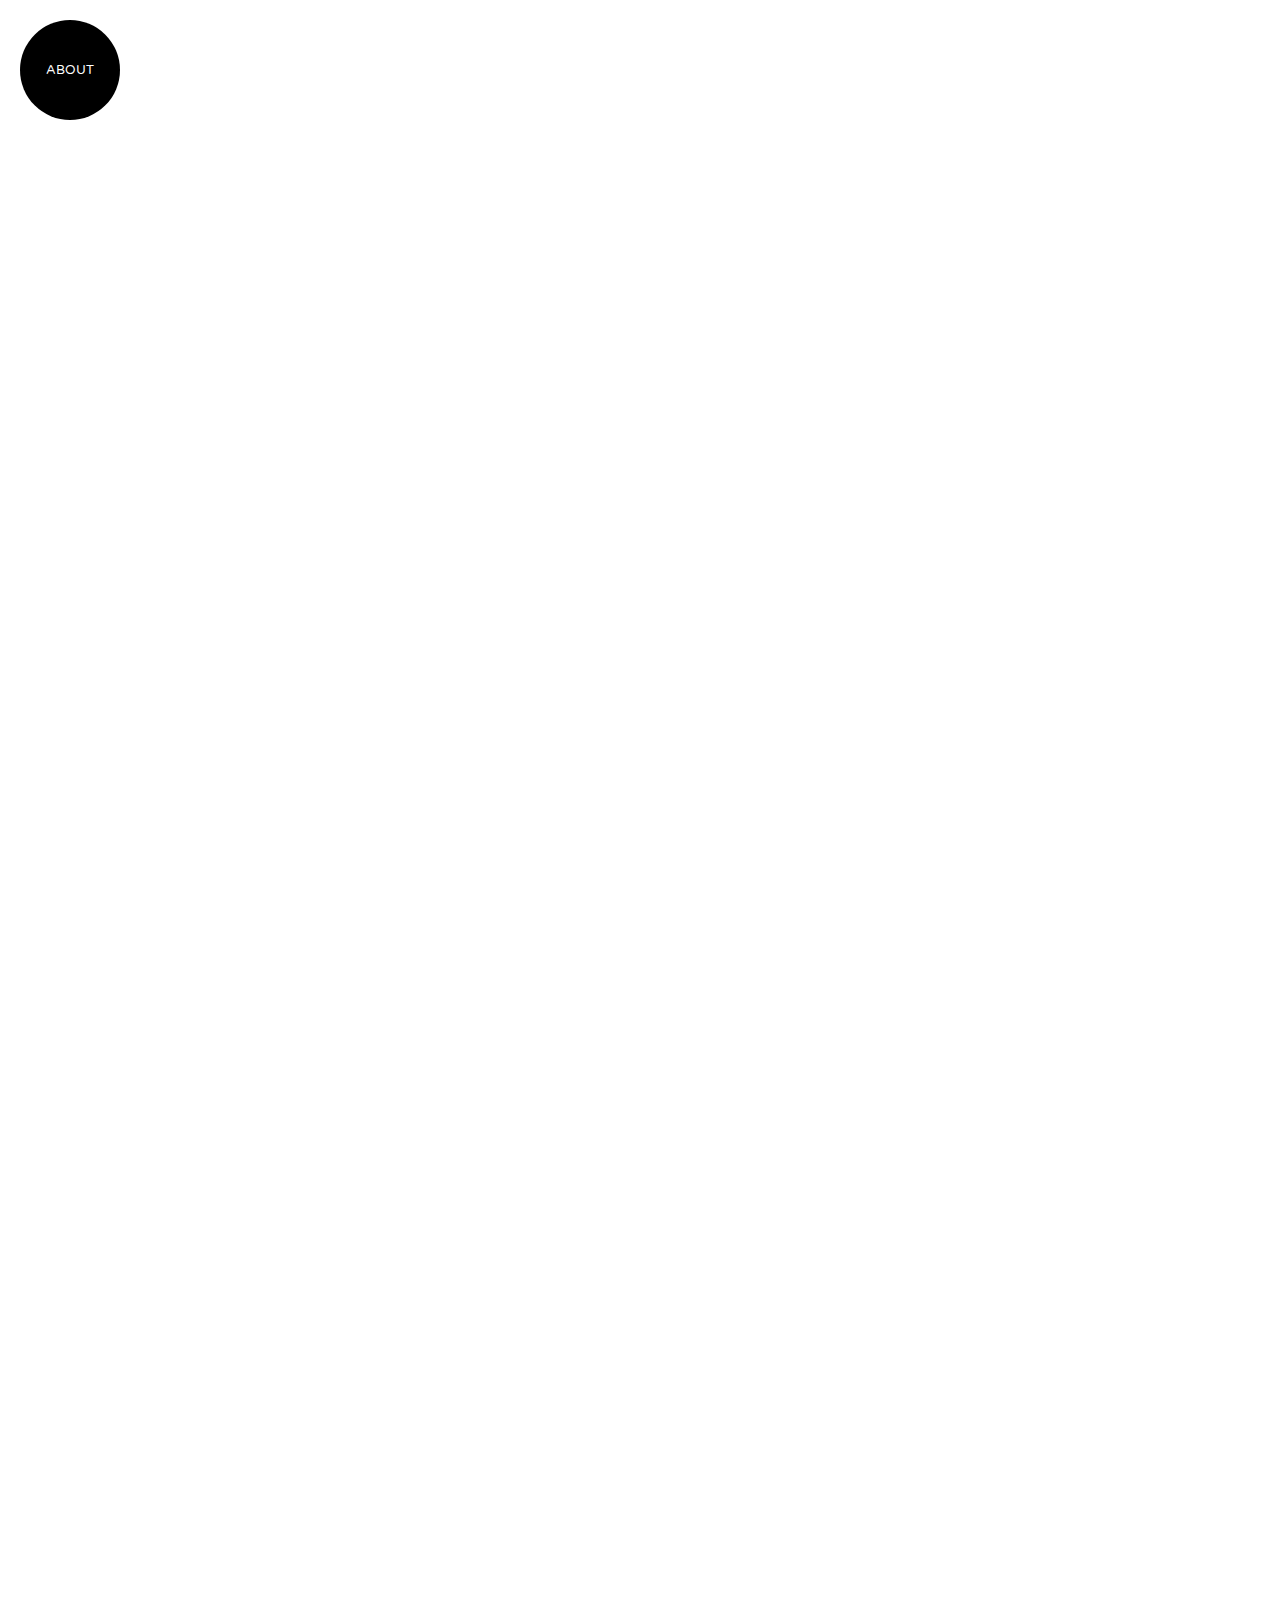
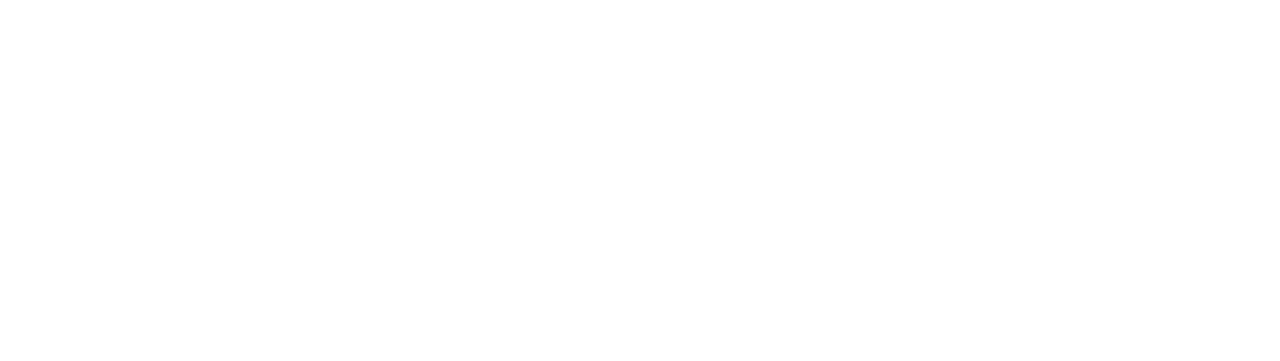
==== commit dcca3f56: "remove back button" ====
--- a/index.html
+++ b/index.html
@@ -57,10 +57,6 @@
 	<div class="aside-toggle btn-circle">
 		<a href="#"><span></span><em>About</em></a>
 	</div>
-	<div class="back-to-home btn-circle">
-		<a href="www.instagram.com"><i class="icon-instagram fh5co-social "></i></a>
-		<a href="index.html"><span></span><em>Back</em></a>
-	</div>
 
 	<div id="fh5co-aside">
 		<div class="image-bg"></div>
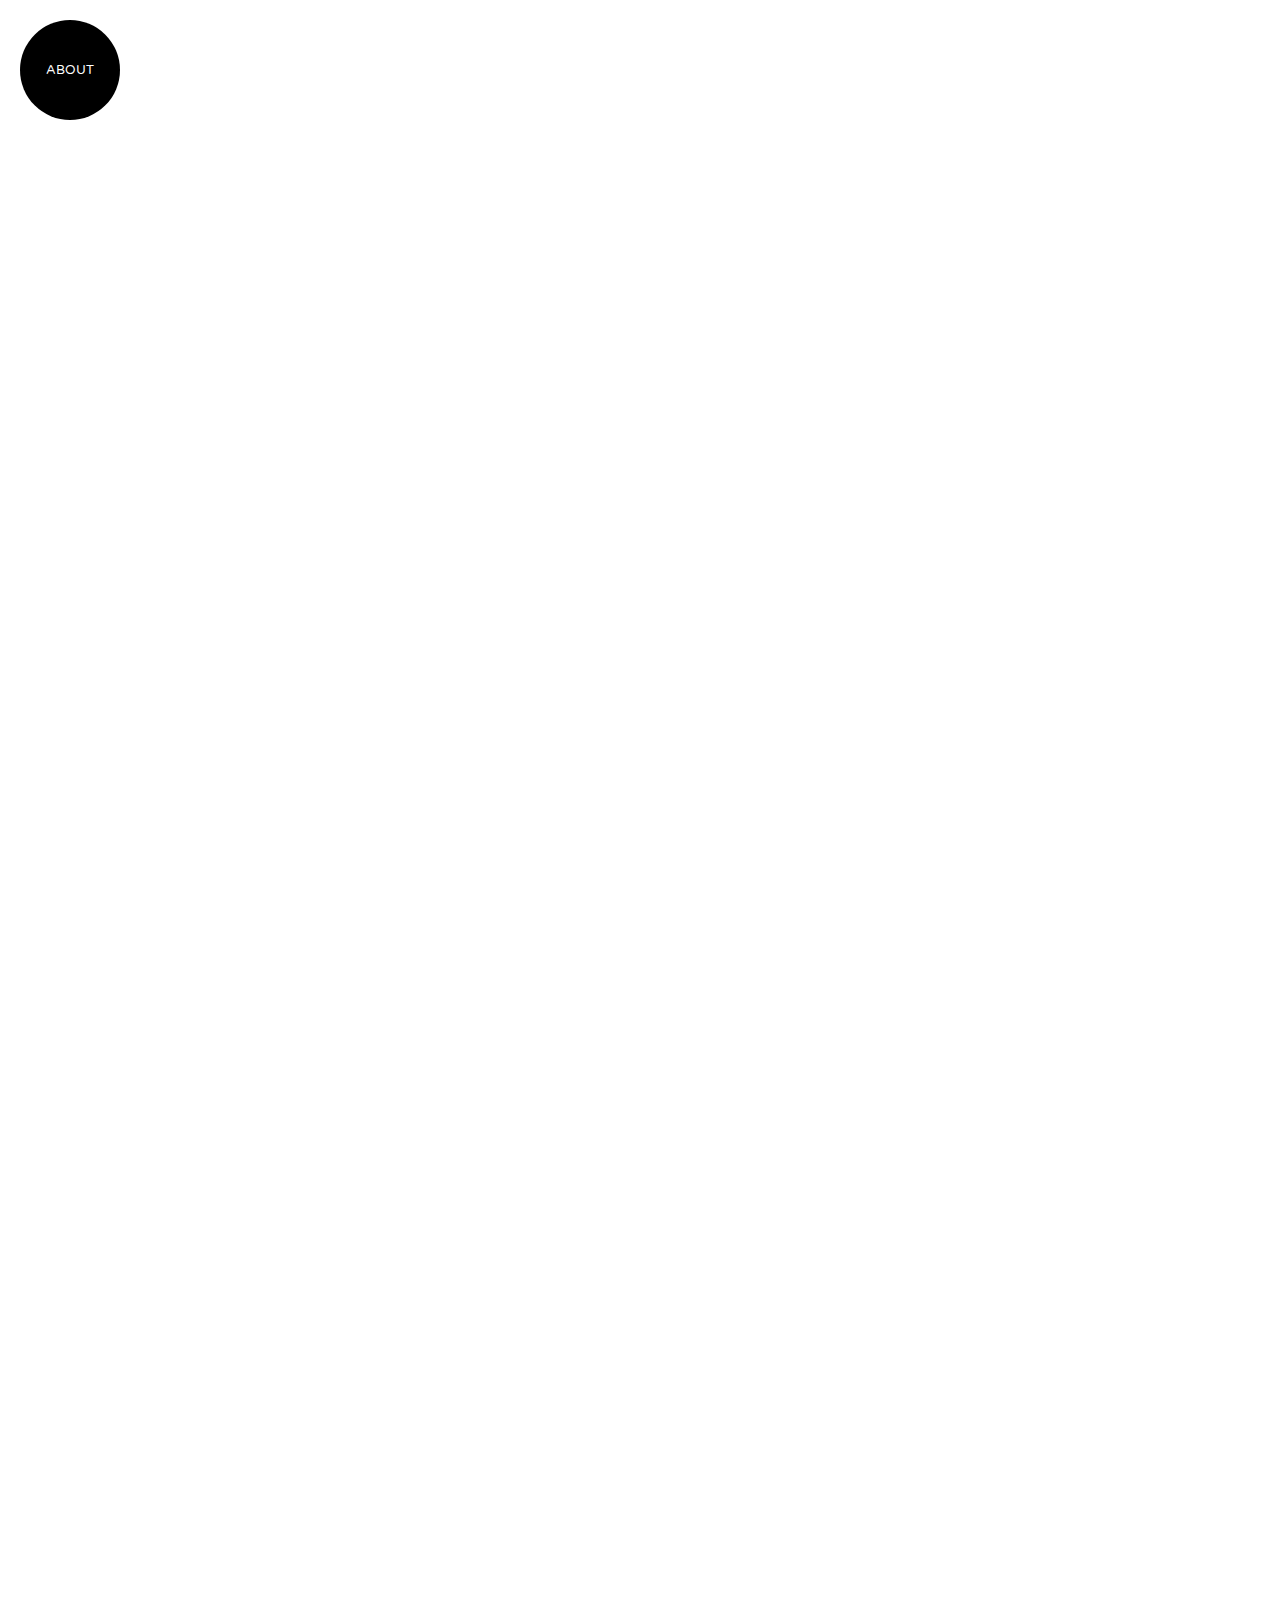
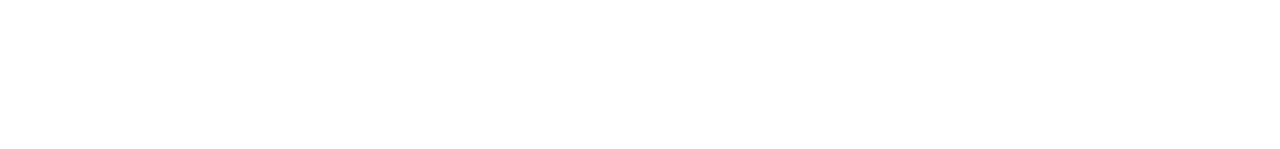
==== commit 279cf0c6: "remove some photos" ====
--- a/index.html
+++ b/index.html
@@ -69,20 +69,18 @@
 							<h2>About Me</h2>
 						</div>
 						<div class="col-md-6">
-							<p>Sint, <a href="#">consectetur</a>, fugit. Sed, blanditiis. Autem quae perferendis totam provident, consequuntur inventore reiciendis vitae suscipit rerum repellendus facere voluptatem tenetur iure praesentium corrupti asperiores eos laborum debitis eaque maiores magnam nisi exercitationem sunt maxime! At eligendi deserunt, iusto natus molestias!</p>
+							<p>Placeholder, <a href="#">this is.</a>  I am seated in an office, surrounded by heads and bodies. My posture is consciously congruent to the shape of my hard chair.</p>
 						</div>
 						<div class="col-md-6">
-							<p>Quas praesentium dolore unde delectus, nemo accusantium, qui ab illum debitis assumenda tempore molestias ipsam, eveniet repellendus officiis in vel, explicabo quos necessitatibus atque doloremque. Quae maiores delectus, magnam nam.</p>
+							<p>Under construction</p>
 						</div>
 						<div class="col-md-12 fh5co-social">
 							<a href="#"><i class="icon-envelope"></i></a>
-							<a href="#"><i class="icon-twitter"></i></a>
 							<a href="#"><i class="icon-linkedin"></i></a>
 							<a href="#"><i class="icon-instagram"></i></a>
-							<a href="#"><i class="icon-google-plus"></i></a>
 						</div>
 						<div class="col-md-12" style="margin-top: 40px;">
-							<p>&copy; 2016 Free HTML5 Template. All Rights Reserved. Designed by <a href="http://gettemplates.co/">GetTemplates</a> Demo Images: <a href="http://unsplash.com/" target="_blank">Unsplash</a></p>
+							<p>&copy; Website adapted from a free template.</a></p>
 						</div>
 					</div>
 				</div>
@@ -96,20 +94,6 @@
 		  <div class="grid-sizer"></div>
 
 		  <div class="grid-item item animate-box" data-animate-effect="fadeIn">
-		  		<a href="images/img_1.jpg" class="image-popup" title="Name of photo or title here">
-					<div class="img-wrap">
-						<img src="images/img_1.jpg" alt="" class="img-responsive">
-					</div>
-					<div class="text-wrap">
-						<div class="text-inner popup">
-							<div>
-								<h2>Name of photo or title here</h2>
-							</div>
-						</div>
-					</div>
-				</a>
-		  </div>
-		  <div class="grid-item item animate-box" data-animate-effect="fadeIn">
 		    <a href="images/img_12.jpg" class="image-popup" title="Name of photo or title here">
 					<div class="img-wrap">
 						<img src="images/img_12.jpg" alt="" class="img-responsive">
@@ -278,20 +262,6 @@
 				</a>
 		  </div>
 		  <div class="grid-item item animate-box" data-animate-effect="fadeIn">
-		    <a href="images/img_27.jpg" class="image-popup" title="Name of photo or title here">
-					<div class="img-wrap">
-						<img src="images/img_27.jpg" alt="" class="img-responsive">
-					</div>
-					<div class="text-wrap">
-						<div class="text-inner popup">
-							<div>
-								<h2>Name of photo or title here</h2>
-							</div>
-						</div>
-					</div>
-				</a>
-		  </div>
-		  <div class="grid-item item animate-box" data-animate-effect="fadeIn">
 		    <a href="images/img_26.jpg" class="image-popup" title="Name of photo or title here">
 					<div class="img-wrap">
 						<img src="images/img_26.jpg" alt="" class="img-responsive">
@@ -436,20 +406,6 @@
 		    <a href="images/img_20.jpg" class="image-popup" title="Name of photo or title here">
 					<div class="img-wrap">
 						<img src="images/img_20.jpg" alt="" class="img-responsive">
-					</div>
-					<div class="text-wrap">
-						<div class="text-inner popup">
-							<div>
-								<h2>Name of photo or title here</h2>
-							</div>
-						</div>
-					</div>
-				</a>
-		  </div>
-		  <div class="grid-item item animate-box" data-animate-effect="fadeIn">
-		    <a href="images/img_30.jpg" class="image-popup" title="Name of photo or title here">
-					<div class="img-wrap">
-						<img src="images/img_30.jpg" alt="" class="img-responsive">
 					</div>
 					<div class="text-wrap">
 						<div class="text-inner popup">
--- a/css/style.css
+++ b/css/style.css
@@ -27,13 +27,13 @@
 }
 
 a {
-  color: #d3387b;
+  color: #38b9d3;
   -webkit-transition: 0.5s;
   -o-transition: 0.5s;
   transition: 0.5s;
 }
 a:hover, a:active, a:focus {
-  color: #d3387b;
+  color: #38b9d3;
   outline: none;
 }
 
@@ -50,17 +50,17 @@
 
 ::-webkit-selection {
   color: #fff;
-  background: #d3387b;
+  background: #38b9d3;
 }
 
 ::-moz-selection {
   color: #fff;
-  background: #d3387b;
+  background: #38b9d3;
 }
 
 ::selection {
   color: #fff;
-  background: #d3387b;
+  background: #38b9d3;
 }
 
 #fh5co-page {
@@ -186,14 +186,14 @@
   -ms-transform: scale(0);
   -o-transform: scale(0);
   transform: scale(0);
-  background: #d3387b;
-  background: -moz-linear-gradient(left, #d3387b 0%, #8628cd 100%);
-  background: -webkit-gradient(left top, right top, color-stop(0%, #d3387b), color-stop(100%, #8628cd));
-  background: -webkit-linear-gradient(left, #d3387b 0%, #8628cd 100%);
-  background: -o-linear-gradient(left, #d3387b 0%, #8628cd 100%);
-  background: -ms-linear-gradient(left, #d3387b 0%, #8628cd 100%);
-  background: linear-gradient(to right, #d3387b 0%, #8628cd 100%);
-  filter: progid:DXImageTransform.Microsoft.gradient( startColorstr='#d3387b', endColorstr='#8628cd', GradientType=1 );
+  background: #38b9d3;
+  background: -moz-linear-gradient(left, #38b9d3 0%, #0e5843 100%);
+  background: -webkit-gradient(left top, right top, color-stop(0%, #38b9d3), color-stop(100%, #0e5843));
+  background: -webkit-linear-gradient(left, #38b9d3 0%, #0e5843 100%);
+  background: -o-linear-gradient(left, #38b9d3 0%, #0e5843 100%);
+  background: -ms-linear-gradient(left, #38b9d3 0%, #0e5843 100%);
+  background: linear-gradient(to right, #38b9d3 0%, #0e5843 100%);
+  filter: progid:DXImageTransform.Microsoft.gradient( startColorstr='#38b9d3', endColorstr='#0e5843', GradientType=1 );
   -webkit-transition: 0.3s;
   -o-transition: 0.3s;
   transition: 0.3s;
@@ -307,7 +307,7 @@
   background: -o-linear-gradient(left, rgba(211, 56, 123, 0.77) 0%, rgba(134, 40, 205, 0.77) 100%);
   background: -ms-linear-gradient(left, rgba(211, 56, 123, 0.77) 0%, rgba(134, 40, 205, 0.77) 100%);
   background: linear-gradient(to right, rgba(211, 56, 123, 0.77) 0%, rgba(134, 40, 205, 0.77) 100%);
-  filter: progid:DXImageTransform.Microsoft.gradient( startColorstr='#d3387b', endColorstr='#8628cd', GradientType=1 );
+  filter: progid:DXImageTransform.Microsoft.gradient( startColorstr='#38b9d3', endColorstr='#0e5843', GradientType=1 );
   opacity: 0;
   visibility: hidden;
   -webkit-transition: 0.5s;
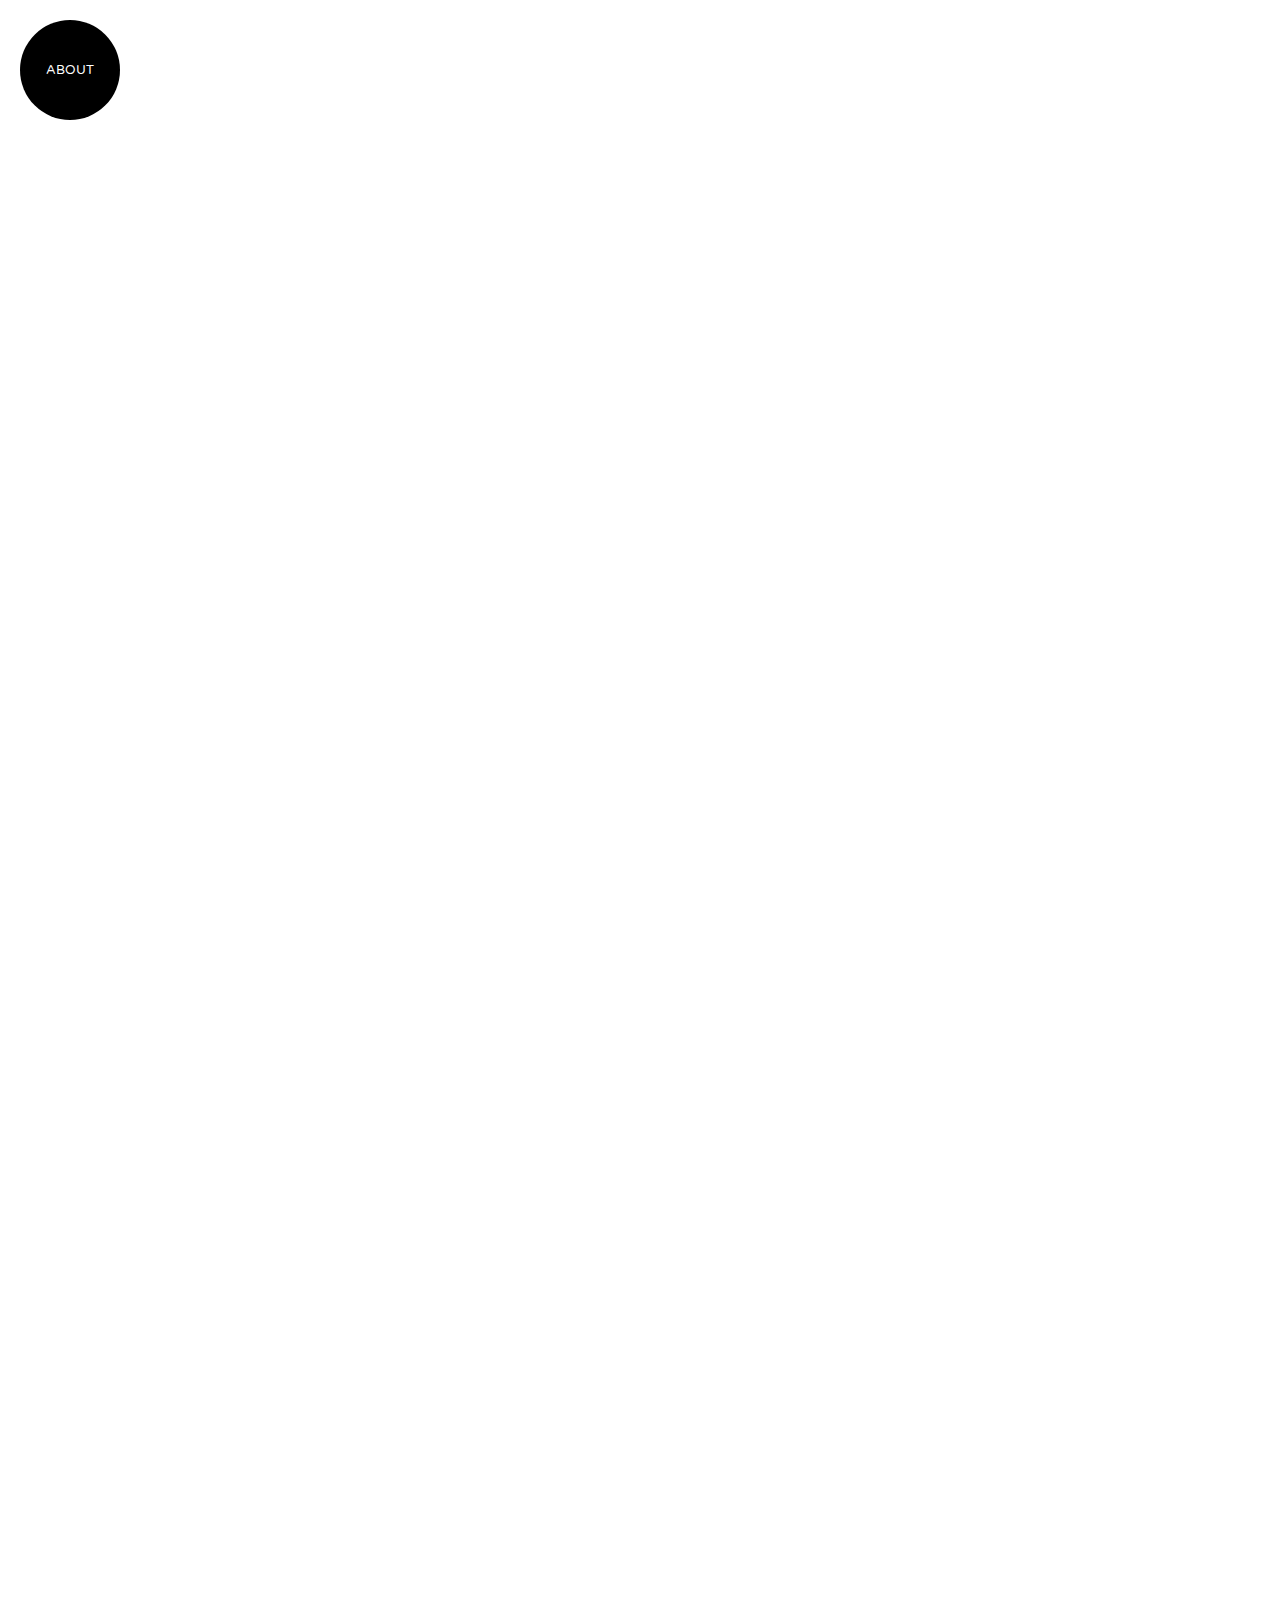
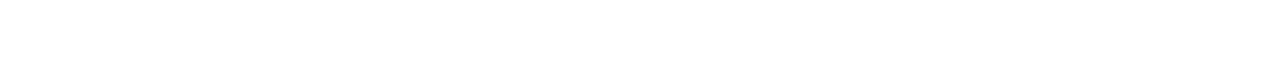
==== commit 6ab93579: "remove actual photo files and smoke test for meta-index.html" ====
--- a/index.html
+++ b/index.html
@@ -234,20 +234,6 @@
 				</a>
 		  </div>
 		  <div class="grid-item item animate-box" data-animate-effect="fadeIn">
-		    <a href="images/img_29.jpg" class="image-popup" title="Name of photo or title here">
-					<div class="img-wrap">
-						<img src="images/img_29.jpg" alt="" class="img-responsive">
-					</div>
-					<div class="text-wrap">
-						<div class="text-inner popup">
-							<div>
-								<h2>Name of photo or title here</h2>
-							</div>
-						</div>
-					</div>
-				</a>
-		  </div>
-		  <div class="grid-item item animate-box" data-animate-effect="fadeIn">
 		    <a href="images/img_28.jpg" class="image-popup" title="Name of photo or title here">
 					<div class="img-wrap">
 						<img src="images/img_28.jpg" alt="" class="img-responsive">
